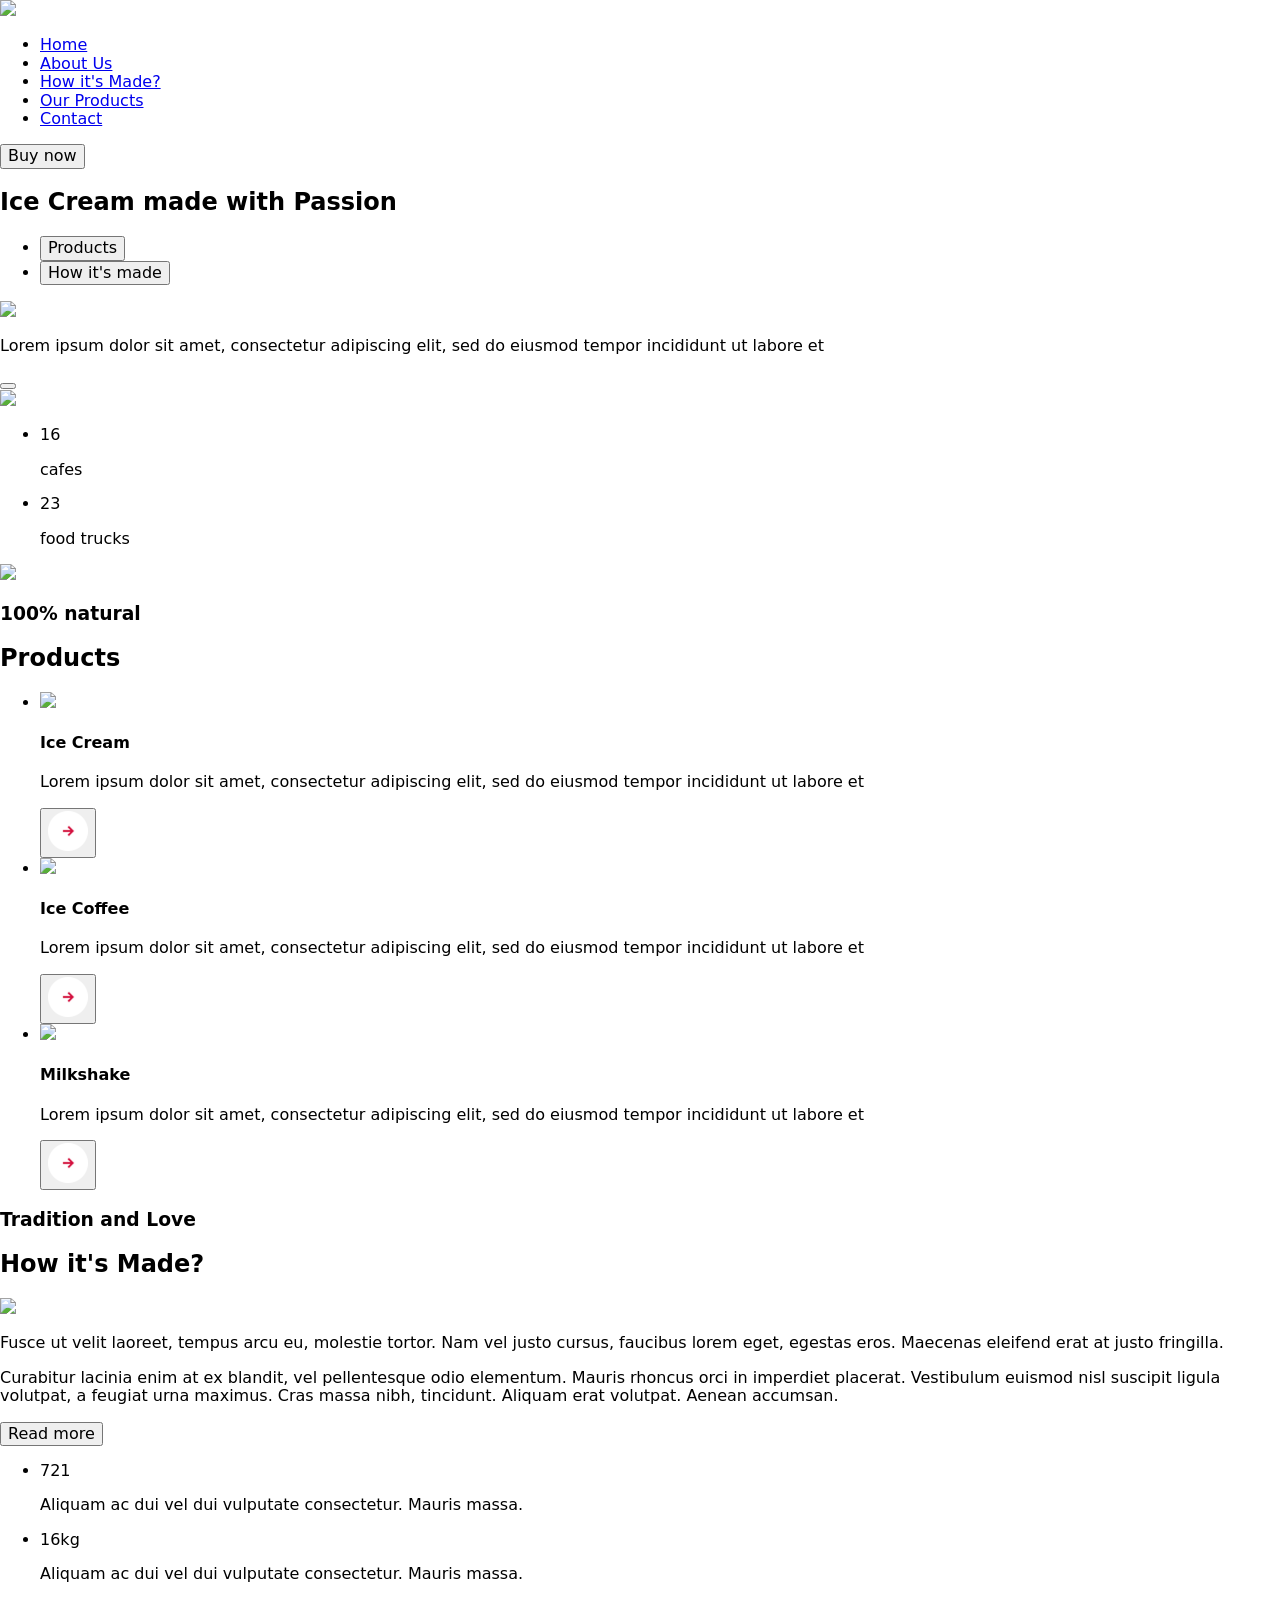
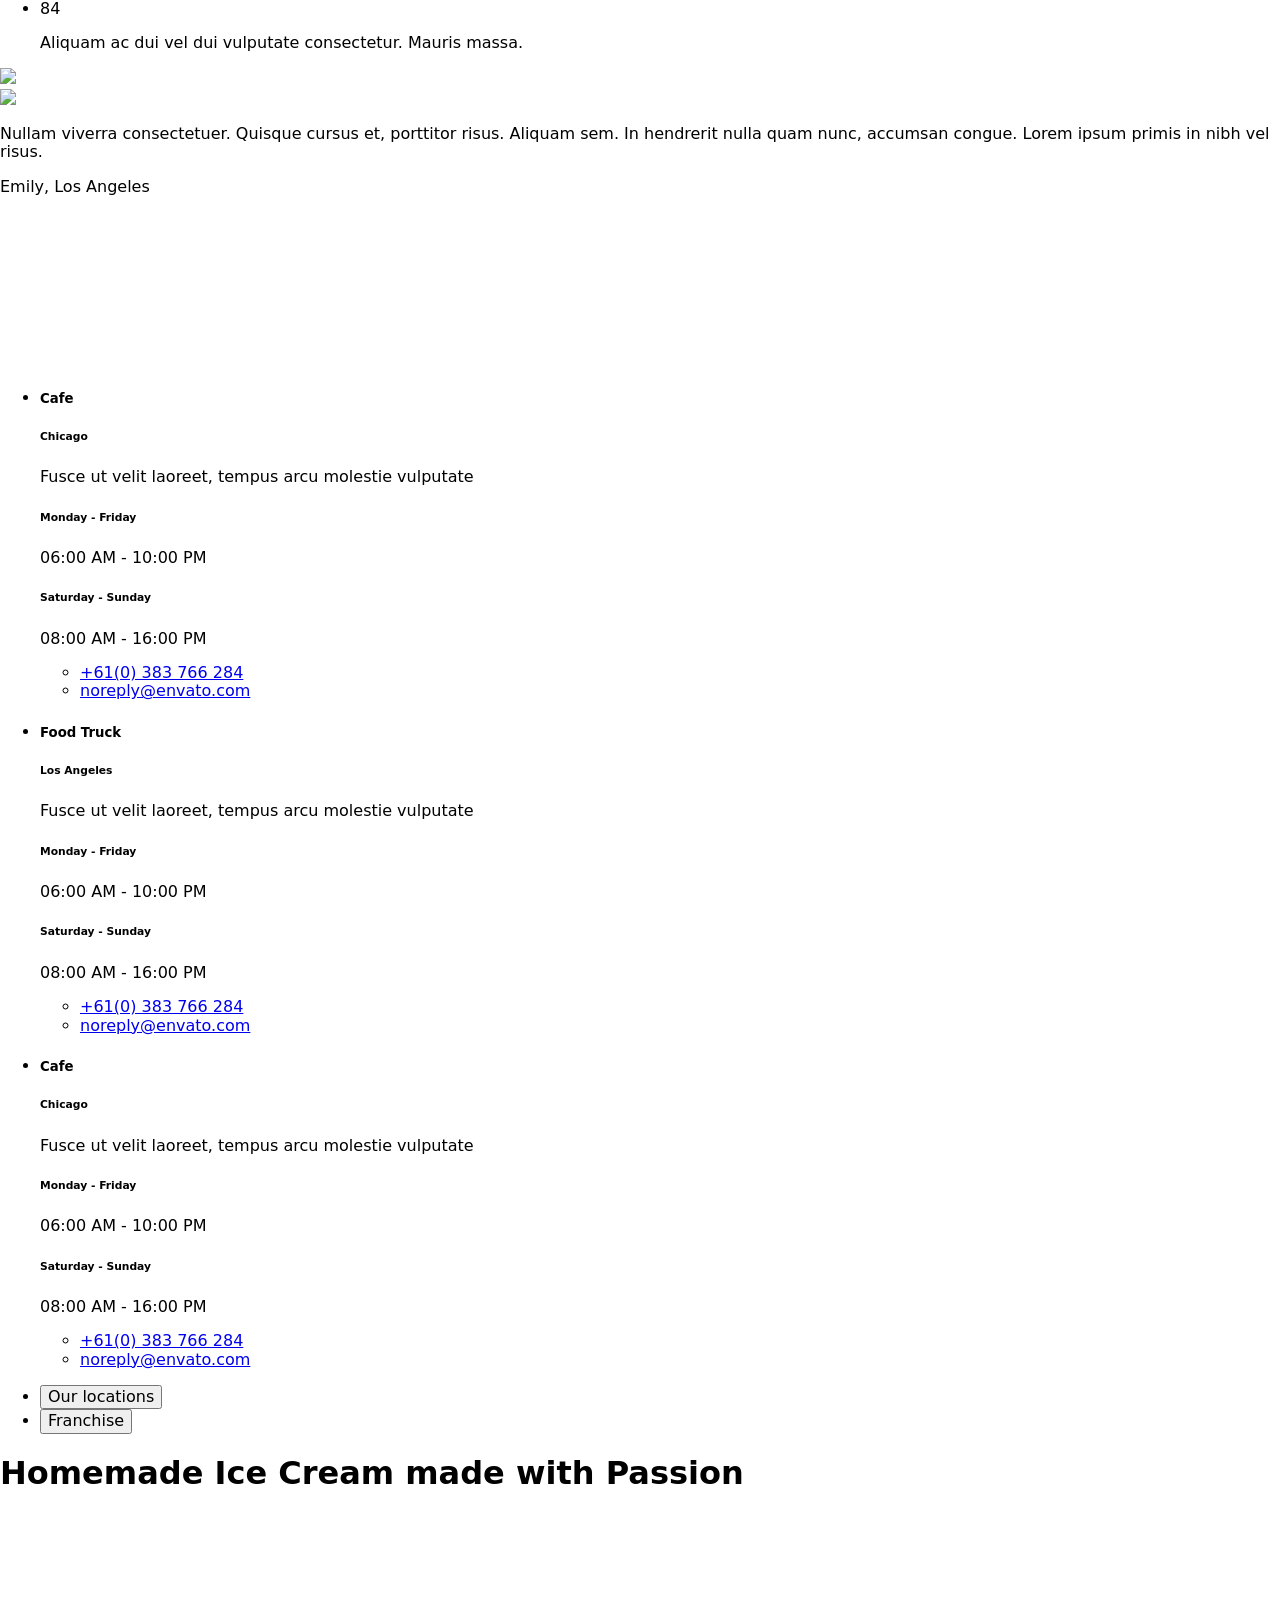
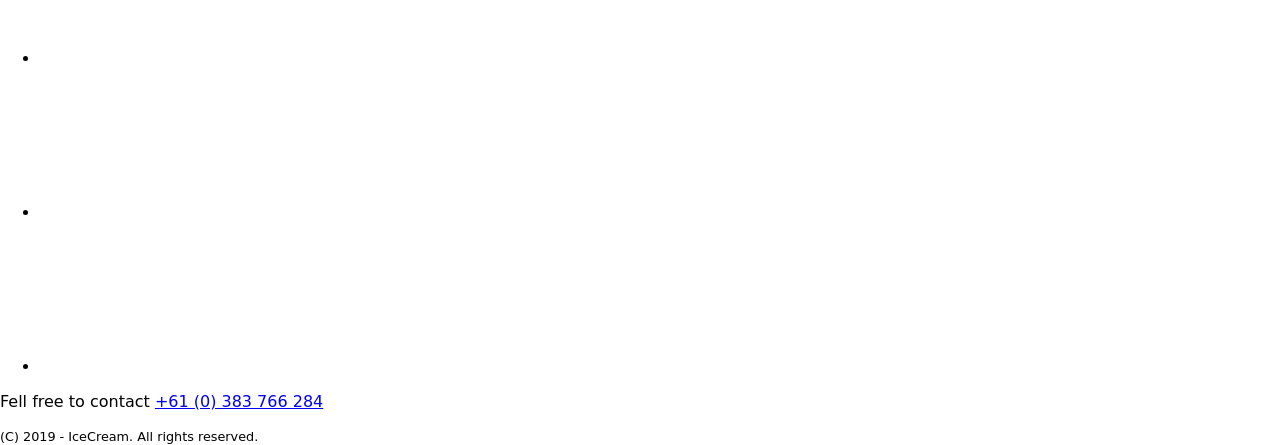
==== index.html @ 862ddd0c "Updates" ====
<!doctype html>
<html lang="en">
  <head>
    <meta charset="UTF-8" />
    <link rel="icon" type="image/svg+xml" href="/Vite_vanilla-app-template/favicon.svg" />
    <meta name="viewport" content="width=device-width, initial-scale=1.0" />
    <title>Vanilla App Template</title>
    <link rel="preconnect" href="https://fonts.googleapis.com" />
    <link rel="preconnect" href="https://fonts.gstatic.com" crossorigin />
    <link
      href="https://fonts.googleapis.com/css2?family=DM+Sans:ital,opsz,wght@0,9..40,100..1000;1,9..40,100..1000&family=Titan+One&display=swap"
      rel="stylesheet"
    />
    <link
      rel="stylesheet"
      href="https://cdnjs.cloudflare.com/ajax/libs/modern-normalize/3.0.1/modern-normalize.min.css"
      integrity="sha512-q6WgHqiHlKyOqslT/lgBgodhd03Wp4BEqKeW6nNtlOY4quzyG3VoQKFrieaCeSnuVseNKRGpGeDU3qPmabCANg=="
      crossorigin="anonymous"
      referrerpolicy="no-referrer"
    />
    
    <script type="module" crossorigin src="/Vite_vanilla-app-template/assets/index-b5896721.js"></script>
    <link rel="stylesheet" href="/Vite_vanilla-app-template/assets/index-38fbb047.css">
  </head>
  <body>
    <!-- Loads the specified .html file -->
    <!--  -->
        <header class="header">
      <div class="container header_position">
        <a href="#" class="logo">
          <img src="/Vite_vanilla-app-template/assets/logo_ice-528dc882.svg" />
        </a>
        <nav class="navigation">
          <ul class="navigation_list">
            <li class="navigation_item">
              <a href="#" class="navigation_link">Home</a>
            </li>
            <li class="navigation_item">
              <a href="#" class="navigation_link">About Us</a>
            </li>
            <li class="navigation_item">
              <a href="#" class="navigation_link">How it's Made?</a>
            </li>
            <li class="navigation_item">
              <a href="#" class="navigation_link">Our Products</a>
            </li>
            <li class="navigation_item">
              <a href="#" class="navigation_link">Contact</a>
            </li>
          </ul>
        </nav>
        <button type="button" class ="header_button">Buy now</button>
      </div>
    </header>

    <section class="hero">
  <div class="container">
    <div class="hero_main">
      <h1 class="hero_main_title">Ice Cream made with <span>Passion</span></h1>
      <ul class="hero_main_list">
        <li class="hero_main_list_item">
          <button type="button" class="hero_main_list_item_button">
            Products
          </button>
        </li>
        <li class="hero_main_list_item">
          <button type="button" class="hero_main_list_item_button">
            How it's made
          </button>
        </li>
      </ul>
    </div>
    <div class="hero_bioeco">
      <picture class="hero_bioeco_image">
        <source
          srcset="/Vite_vanilla-app-template/assets/milkdesktop@2x-74ea604a.png 2x, /Vite_vanilla-app-template/assets/milkdesktop@1x-b5089394.png 1x"
          media="(min-width: 1280px)"
        />
        <source
          srcset="/Vite_vanilla-app-template/assets/milktablet@2x-42187162.png 2x, /Vite_vanilla-app-template/assets/milktablet@1x-016ef24f.png 1x"
          media="(min-width: 772px)"
        />
        <img src="/Vite_vanilla-app-template/assets/milkdesktop@1x-b5089394.png" />
      </picture>
      <p class="hero_bioeco_text">
        Lorem ipsum dolor sit amet, consectetur adipiscing elit, sed do eiusmod
        tempor incididunt ut labore et
      </p>
      <button class="hero_bioeco_button"></button>
    </div>
    <div class="hero_icecream">
      <picture class="hero_icecream_image">
        <source
          srcset="/Vite_vanilla-app-template/assets/icecreamdesktop@2x-1bf06f19.png 2x, /Vite_vanilla-app-template/assets/icecreamdesktop@1x-52d1545a.png 1x"
          media="(min-width: 1280px)"
        />
        <source
          srcset="/Vite_vanilla-app-template/assets/icecreamtablet@2x-094c2c92.png 2x, /Vite_vanilla-app-template/assets/icecreamtablet@1x-6a5c0a03.png 1x"
          media="(min-width: 772px)"
        />
        <source
          srcset="/Vite_vanilla-app-template/assets/icecreammobile@2x-6172f8ff.png 2x, /Vite_vanilla-app-template/assets/icecreammobile@1x-fd53e180.png 1x"
          media="(min-width: 320px)"
        />
        <img src="/Vite_vanilla-app-template/assets/icecreamdesktop@1x-52d1545a.png" />
      </picture>
    </div>
    <div class="hero_number">
      <ul class="hero_number_list">
        <li class="hero_number_list_item">
          <span class="hero_number_list_item_number">16</span>
          <p class="hero_number_list_item_text">cafes</p>
        </li>
        <li class="hero_number_list_item">
          <span class="hero_number_list_item_number">23</span>
          <p class="hero_number_list_item_text">food trucks</p>
        </li>
      </ul>
      <picture class="hero_number_taste_image">
        <source
          srcset="/Vite_vanilla-app-template/assets/tastedesktop@2x-9b12046a.png 2x, /Vite_vanilla-app-template/assets/tastedesktop@1x-50a592c0.png 1x"
          media="(min-width: 1280px)"
        />
        <source
          srcset="
            ./images/bioecotablet@2x.png 2x,
            ./images/bioecotablet@1x.png 1x
          "
          media="(min-width: 772px)"
        />
        <img src="/Vite_vanilla-app-template/assets/tastedesktop@1x-50a592c0.png" />
      </picture>
    </div>
  </div>
</section>

    <section class="products">
  <div class="container">
    <h3 class="products_title">100% natural</h3>
    <h2 class="products_big_title">Products</h2>
    <ul class="products_list">
      <li class="products_list_item">
        <picture class="product_list_item_image">
        <source
          srcset="/Vite_vanilla-app-template/assets/icecreamproductdesktop@2x-3eaafa9e.png 2x, /Vite_vanilla-app-template/assets/icecreamproductdesktop@1x-acb1cacd.png 1x"
          media="(min-width: 1280px)"
        />
        <source
          srcset="/Vite_vanilla-app-template/assets/icecreamproducttablet@2x-8913bc96.png 2x, /Vite_vanilla-app-template/assets/icecreamproducttablet@1x-e71e016a.png 1x"
          media="(min-width: 772px)"
        />
        <source
          srcset="/Vite_vanilla-app-template/assets/icecreamproductmobile@2x-25938127.png 2x, /Vite_vanilla-app-template/assets/icecreamproductmobile@1x-db527c58.png 1x"
          media="(min-width: 320px)"
        />
        <img src="/Vite_vanilla-app-template/assets/icecreamproductdesktop@1x-acb1cacd.png" />
      </picture>
        <h4 class="products_list_item_title">Ice Cream</h4>
        <p class="products_list_item_text">
          Lorem ipsum dolor sit amet, consectetur adipiscing elit, sed do
          eiusmod tempor incididunt ut labore et
        </p>
        <button type="button" class="products_list_item_button">
          <picture class="product_list_item_image">
        <source
          srcset="[data-uri] 2x, [data-uri] 1x"
          media="(min-width: 1280px)"
        />
        <source
          srcset="
            ./images/arrowbuttontablet@2x.png 2x,
            ./images/arrowbuttontablet@1x.png 1x
          "
          media="(min-width: 772px)"
        />
        <source
          srcset="[data-uri] 2x, [data-uri] 1x"
          media="(min-width: 320px)"
        />
        <img src="[data-uri]" />
      </picture>
        </button>
      </li>
      <li class="products_list_item">
        <picture class="product_list_item_image">
        <source
          srcset="/Vite_vanilla-app-template/assets/icecoffeeproductdesktop@2x-5c9b0a98.png 2x, /Vite_vanilla-app-template/assets/icecoffeeproductdesktop@1x-1fe4ad12.png 1x"
          media="(min-width: 1280px)"
        />
        <source
          srcset="/Vite_vanilla-app-template/assets/icecoffeeproducttablet@2x-12b9d85c.png 2x, /Vite_vanilla-app-template/assets/icecoffeeproducttablet@1x-ecb97f26.png 1x"
          media="(min-width: 772px)"
        />
        <source
          srcset="
            ./images/icecoffeeproductmobile@2x.png 2x,
            ./images/icecoffeeproductmobile@1x.png 1x
          "
          media="(min-width: 320px)"
        />
        <img src="/Vite_vanilla-app-template/assets/icecoffeeproductdesktop@1x-1fe4ad12.png" />
      </picture>
        <h4 class="products_list_item_title">Ice Coffee</h4>
        <p class="products_list_item_text">
          Lorem ipsum dolor sit amet, consectetur adipiscing elit, sed do
          eiusmod tempor incididunt ut labore et
        </p>
        <button type="button" class="products_list_item_button">
          <picture class="product_list_item_image">
        <source
          srcset="[data-uri] 2x, [data-uri] 1x"
          media="(min-width: 1280px)"
        />
        <source
          srcset="
            ./images/arrowbuttontablet@2x.png 2x,
            ./images/arrowbuttontablet@1x.png 1x
          "
          media="(min-width: 772px)"
        />
        <source
          srcset="[data-uri] 2x, [data-uri] 1x"
          media="(min-width: 320px)"
        />
        <img src="[data-uri]" />
      </picture>
        </button>
      </li>
      <li class="products_list_item">
        <picture class="product_list_item_image">
        <source
          srcset="/Vite_vanilla-app-template/assets/milkshakeproductdesktop@2x-5a74be6a.png 2x, /Vite_vanilla-app-template/assets/milkshakeproductdesktop@1x-91799c31.png 1x"
          media="(min-width: 1280px)"
        />
        <source
          srcset="/Vite_vanilla-app-template/assets/milkshakeproducttablet@2x-cb22f9c7.png 2x, /Vite_vanilla-app-template/assets/milkshakeproducttablet@1x-e3f477b8.png 1x"
          media="(min-width: 772px)"
        />
        <source
          srcset="/Vite_vanilla-app-template/assets/milkshakeproductmobile@2x-7eaef9c6.png 2x, /Vite_vanilla-app-template/assets/milkshakeproductmobile@1x-8e7462d0.png 1x"
          media="(min-width: 320px)"
        />
        <img src="/Vite_vanilla-app-template/assets/milkshakeproductdesktop@1x-91799c31.png" />
      </picture>
        <h4 class="products_list_item_title">Milkshake</h4>
        <p class="products_list_item_text">
          Lorem ipsum dolor sit amet, consectetur adipiscing elit, sed do
          eiusmod tempor incididunt ut labore et
        </p>
        <button type="button" class="products_list_item_button">
          <picture class="product_list_item_image">
        <source
          srcset="[data-uri] 2x, [data-uri] 1x"
          media="(min-width: 1280px)"
        />
        <source
          srcset="
            ./images/arrowbuttontablet@2x.png 2x,
            ./images/arrowbuttontablet@1x.png 1x
          "
          media="(min-width: 772px)"
        />
        <source
          srcset="[data-uri] 2x, [data-uri] 1x"
          media="(min-width: 320px)"
        />
        <img src="[data-uri]" />
      </picture>
        </button>
      </li>
    </ul>
  </div>
</section>

    <section class="tradition">
  <div class="container">
    <h3 class="tradition_title">Tradition and Love</h3>
    <h2 class="tradition_big_title">How it's Made?</h2>
    <div class="tradition_card">
      <picture class="tradition_card_image">
        <source
          srcset="/Vite_vanilla-app-template/assets/milkbiodesktop@2x-27d6422f.png 2x, /Vite_vanilla-app-template/assets/milkbiodesktop@1x-5e39d986.png 1x"
          media="(min-width: 1280px)"
        />
        <source
          srcset="/Vite_vanilla-app-template/assets/milkbiotablet@2x-db310b71.png 2x, /Vite_vanilla-app-template/assets/milkbiotablet@1x-2f2d7024.png 1x"
          media="(min-width: 772px)"
        />
        <source
          srcset="/Vite_vanilla-app-template/assets/milkbiomobile@2x-00b6f3e4.png 2x, /Vite_vanilla-app-template/assets/milkbiomobile@1x-5ae45a2d.png 1x"
          media="(min-width: 320px)"
        />
        <img src="/Vite_vanilla-app-template/assets/milkbiomobile@1x-5ae45a2d.png" />
      </picture>
      <p class="tradition_card_text">
        Fusce ut velit laoreet, tempus arcu eu, molestie tortor. Nam vel justo
        cursus, faucibus lorem eget, egestas eros. Maecenas eleifend erat at
        justo fringilla.
      </p>
      <p class="tradition_card_text2">
        Curabitur lacinia enim at ex blandit, vel pellentesque odio elementum.
        Mauris rhoncus orci in imperdiet placerat. Vestibulum euismod nisl
        suscipit ligula volutpat, a feugiat urna maximus. Cras massa nibh,
        tincidunt. Aliquam erat volutpat. Aenean accumsan.
      </p>
      <button type="button" class="tradition_card_button">Read more</button>
      <ul class="tradition_list">
        <li class="tradition_list_item">
          <span class="tradition_list_item_number">721</span>
          <p class="tradition_list_item_text">
            Aliquam ac dui vel dui vulputate consectetur. Mauris massa.
          </p>
        </li>
        <li class="tradition_list_item">
          <span class="tradition_list_item_number">16kg</span>
          <p class="tradition_list_item_text">
            Aliquam ac dui vel dui vulputate consectetur. Mauris massa.
          </p>
        </li>
        <li class="tradition_list_item">
          <span class="tradition_list_item_number">84</span>
          <p class="tradition_list_item_text">
            Aliquam ac dui vel dui vulputate consectetur. Mauris massa.
          </p>
        </li>
      </ul>
      <picture class="tradition_image">
        <source
          srcset="
            ./images/iceproductsdesktop@2x.png 2x,
            ./images/iceproductsdesktop@1x.png 1x
          "
          media="(min-width: 1280px)"
        />
        <source
          srcset="
            ./images/iceproductstablet@2x.png 2x,
            ./images/iceproductstablet@1x.png 1x
          "
          media="(min-width: 772px)"
        />
        <source
          srcset="
            ./images/iceproductsmobile@2x.png 2x,
            ./images/iceproductsmobile@1x.png 1x
          "
          media="(min-width: 320px)"
        />
        <img src="./images/iceproductsmobile@1x.png" />
      </picture>
    </div>
  </div>
</section>

    <section class="comment">
  <div class="container">
    <div>
      <picture class="comment_card_image">
        <source
          srcset="/Vite_vanilla-app-template/assets/personmobile@2x-396d65d7.png 2x, /Vite_vanilla-app-template/assets/personmobile@1x-6e3be827.png 1x"
          media="(min-width: 1280px)"
        />
        <source
          srcset="/Vite_vanilla-app-template/assets/personmobile@2x-396d65d7.png 2x, /Vite_vanilla-app-template/assets/personmobile@1x-6e3be827.png 1x"
          media="(min-width: 772px)"
        />
        <source
          srcset="/Vite_vanilla-app-template/assets/personmobile@2x-396d65d7.png 2x, /Vite_vanilla-app-template/assets/personmobile@1x-6e3be827.png 1x"
          media="(min-width: 320px)"
        />
        <img src="/Vite_vanilla-app-template/assets/personmobile@1x-6e3be827.png" />
      </picture>
      <p class="comment_card_text">
        Nullam viverra consectetuer. Quisque cursus et, porttitor risus. Aliquam
        sem. In hendrerit nulla quam nunc, accumsan congue. Lorem ipsum primis
        in nibh vel risus.
      </p>
      <p class="comment_card_point">Emily, Los Angeles</p>
      <svg class="comment_icon">
        <use href =""></use>
      </svg>
    </div>
    <ul class="comment_list">
      <li class="comment_list_item">
        <h5 class="comment_list_item_title">Cafe</h5>
        <h6 class="comment_list_item_point">Chicago</h6>
        <p class="comment_list_item_text">Fusce ut velit laoreet, tempus arcu molestie vulputate</p>
        <h6 class="comment_list_item_days">Monday - Friday</h6>
        <p class="comment_list_item_time">06:00 AM - 10:00 PM</p>
        <h6 class="comment_list_item_days">Saturday - Sunday</h6>
        <p class="comment_list_item_time">08:00 AM - 16:00 PM</p>
        <ul class ="comment_contact_list">
          <li class ="comment_contact_list_item"><a href="tel:+610383766284" class ="comment_contact_list_item_link">+61(0) 383 766 284</a></li>
          <li class ="comment_contact_list_item"><a href="mailto:noreply@envato.com" class ="comment_contact_list_item_link">noreply@envato.com</a></li>
        </ul>
      </li>
      <li class="comment_list_item">
        <h5 class="comment_list_item_title">Food Truck</h5>
        <h6 class="comment_list_item_point">Los Angeles</h6>
        <p class="comment_list_item_text">Fusce ut velit laoreet, tempus arcu molestie vulputate</p>
        <h6 class="comment_list_item_days">Monday - Friday</h6>
        <p class="comment_list_item_time">06:00 AM - 10:00 PM</p>
        <h6 class="comment_list_item_days">Saturday - Sunday</h6>
        <p class="comment_list_item_time">08:00 AM - 16:00 PM</p>
        <ul>
          <li><a href="tel:+610383766284" class ="comment_contact_list_item_link">+61(0) 383 766 284</a></li>
          <li><a href="mailto:noreply@envato.com" class ="comment_contact_list_item_link">noreply@envato.com</a></li>
        </ul>
      </li>
      <li class="comment_list_item">
        <h5 class="comment_list_item_title">Cafe</h5>
        <h6 class="comment_list_item_point">Chicago</h6>
        <p class="comment_list_item_text">Fusce ut velit laoreet, tempus arcu molestie vulputate</p>
        <h6 class="comment_list_item_days">Monday - Friday</h6>
        <p class="comment_list_item_time">06:00 AM - 10:00 PM</p>
        <h6 class="comment_list_item_days">Saturday - Sunday</h6>
        <p class="comment_list_item_time">08:00 AM - 16:00 PM</p>
        <ul class ="comment_contact_list">
          <li class ="comment_contact_list_item"><a href="tel:+610383766284" class ="comment_contact_list_item_link">+61(0) 383 766 284</a></li>
          <li class ="comment_contact_list_item"><a href="mailto:noreply@envato.com" class ="comment_contact_list_item_link">noreply@envato.com</a></li>
        </ul>
      </li>
    </ul>
    <ul class ="comment_button_list">
      <li class ="comment_button_list_item">
    <button type ="button" class ="comment_button_list_item_button">Our locations</button>
    </li>
    <li class ="comment_button_list_item">
    <button type ="button" class ="comment_button_list_item_button">Franchise</button>
    </li>
    </ul>
  </div>
</section>

    <footer class ="footer">
    <div class ="container">
        <h1 class="footer_title">Homemade Ice Cream made <span class ="footer_title_red">with Passion</span></h1>
        <ul class ="footer_list">
            <li class ="footer_list_item">
                <a href ="#" class ="footer_list_item_link">
                    <svg class ="footer_list_item_link_icon">
                        <use href ="#"></use>
                    </svg>
                </a>
            </li>
            <li class ="footer_list_item">
                <a href ="#" class ="footer_list_item_link">
                    <svg class ="footer_list_item_link_icon">
                        <use href ="#"></use>
                    </svg>
                </a>
            </li>
            <li class ="footer_list_item">
                <a href ="#" class ="footer_list_item_link">
                    <svg class ="footer_list_item_link_icon">
                        <use href ="#"></use>
                    </svg>
                </a>
            </li>
        </ul>
        <p class ="footer_contact">Fell free to contact <a href ="tel: +610383766284" class ="footer_contact_link">+61 (0) 383 766 284</a></p>
    <small class ="footer_copyright">(C) 2019 - IceCream. All rights reserved. </small>
    </div>
</footer>
    
  </body>
</html>
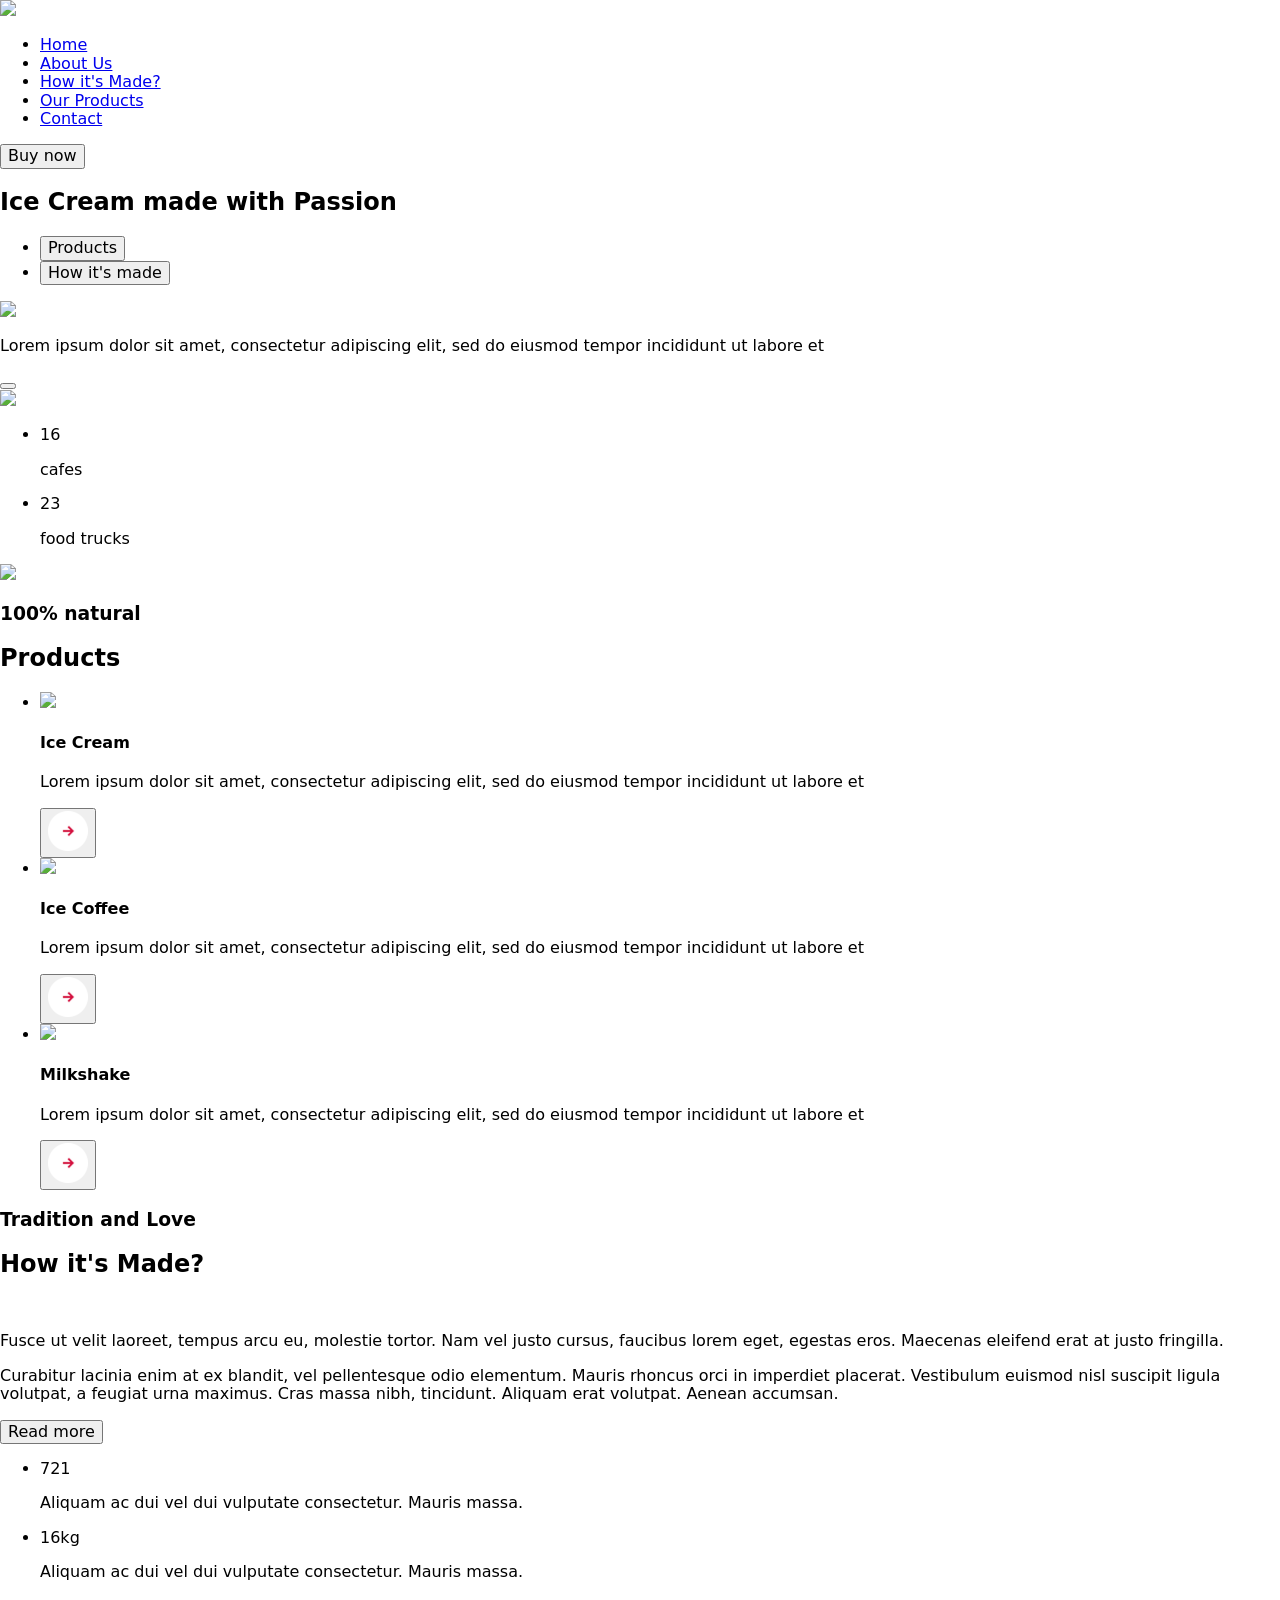
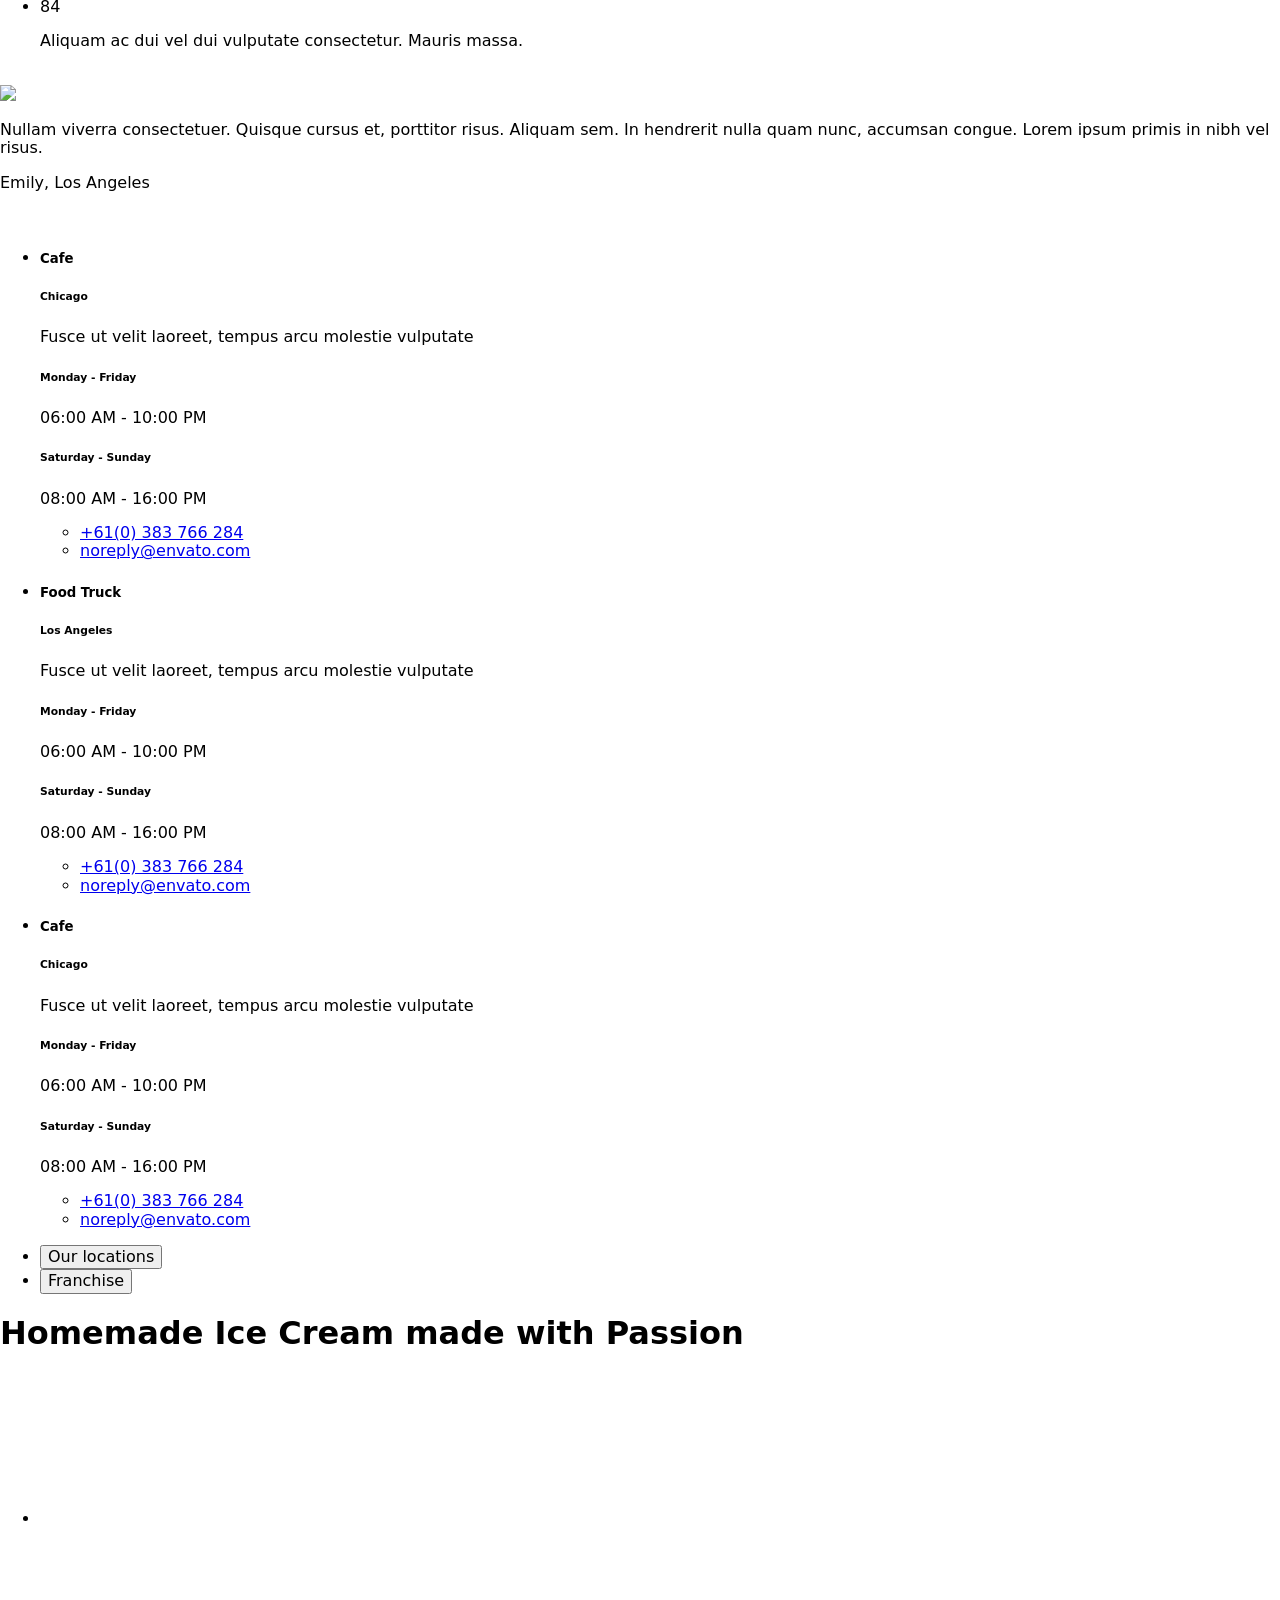
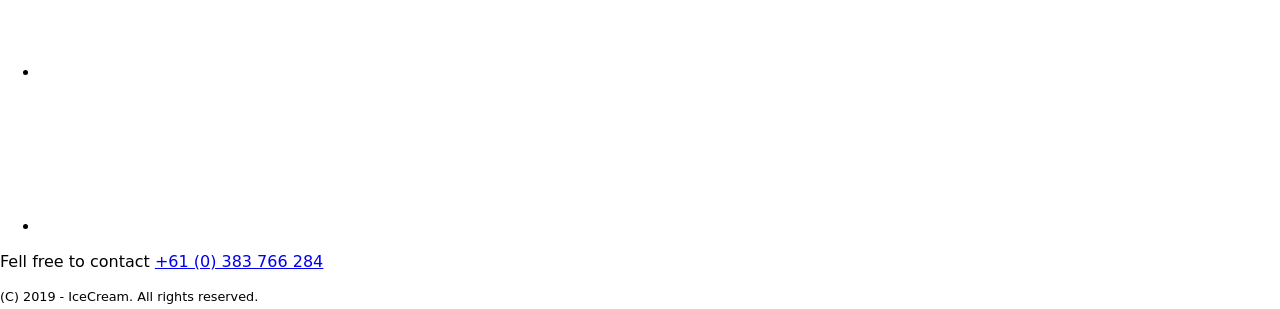
==== commit 809fb92e: "Updates" ====
--- a/index.html
+++ b/index.html
@@ -19,14 +19,15 @@
       referrerpolicy="no-referrer"
     />
     
-    <script type="module" crossorigin src="/Vite_vanilla-app-template/assets/index-b5896721.js"></script>
-    <link rel="stylesheet" href="/Vite_vanilla-app-template/assets/index-38fbb047.css">
+    <script type="module" crossorigin src="/Vite_vanilla-app-template/assets/index-03309af3.js"></script>
+    <link rel="stylesheet" href="/Vite_vanilla-app-template/assets/index-b066fd11.css">
   </head>
   <body>
     <!-- Loads the specified .html file -->
     <!--  -->
         <header class="header">
       <div class="container header_position">
+        <div class ="header_container">
         <a href="#" class="logo">
           <img src="/Vite_vanilla-app-template/assets/logo_ice-528dc882.svg" />
         </a>
@@ -50,12 +51,9 @@
           </ul>
         </nav>
         <button type="button" class ="header_button">Buy now</button>
-      </div>
-    </header>
-
-    <section class="hero">
-  <div class="container">
-    <div class="hero_main">
+        </div>
+        <section class="hero">
+  <div class="hero_main">
       <h1 class="hero_main_title">Ice Cream made with <span>Passion</span></h1>
       <ul class="hero_main_list">
         <li class="hero_main_list_item">
@@ -131,8 +129,10 @@
         <img src="/Vite_vanilla-app-template/assets/tastedesktop@1x-50a592c0.png" />
       </picture>
     </div>
-  </div>
 </section>
+
+      </div>
+    </header>
 
     <section class="products">
   <div class="container">
@@ -376,8 +376,8 @@
         in nibh vel risus.
       </p>
       <p class="comment_card_point">Emily, Los Angeles</p>
-      <svg class="comment_icon">
-        <use href =""></use>
+      <svg class="comment_icon" width ="12.4" height ="12">
+        <use href ="/Vite_vanilla-app-template/assets/symbol-defs-32c2e668.svg#icon-home3"></use>
       </svg>
     </div>
     <ul class="comment_list">
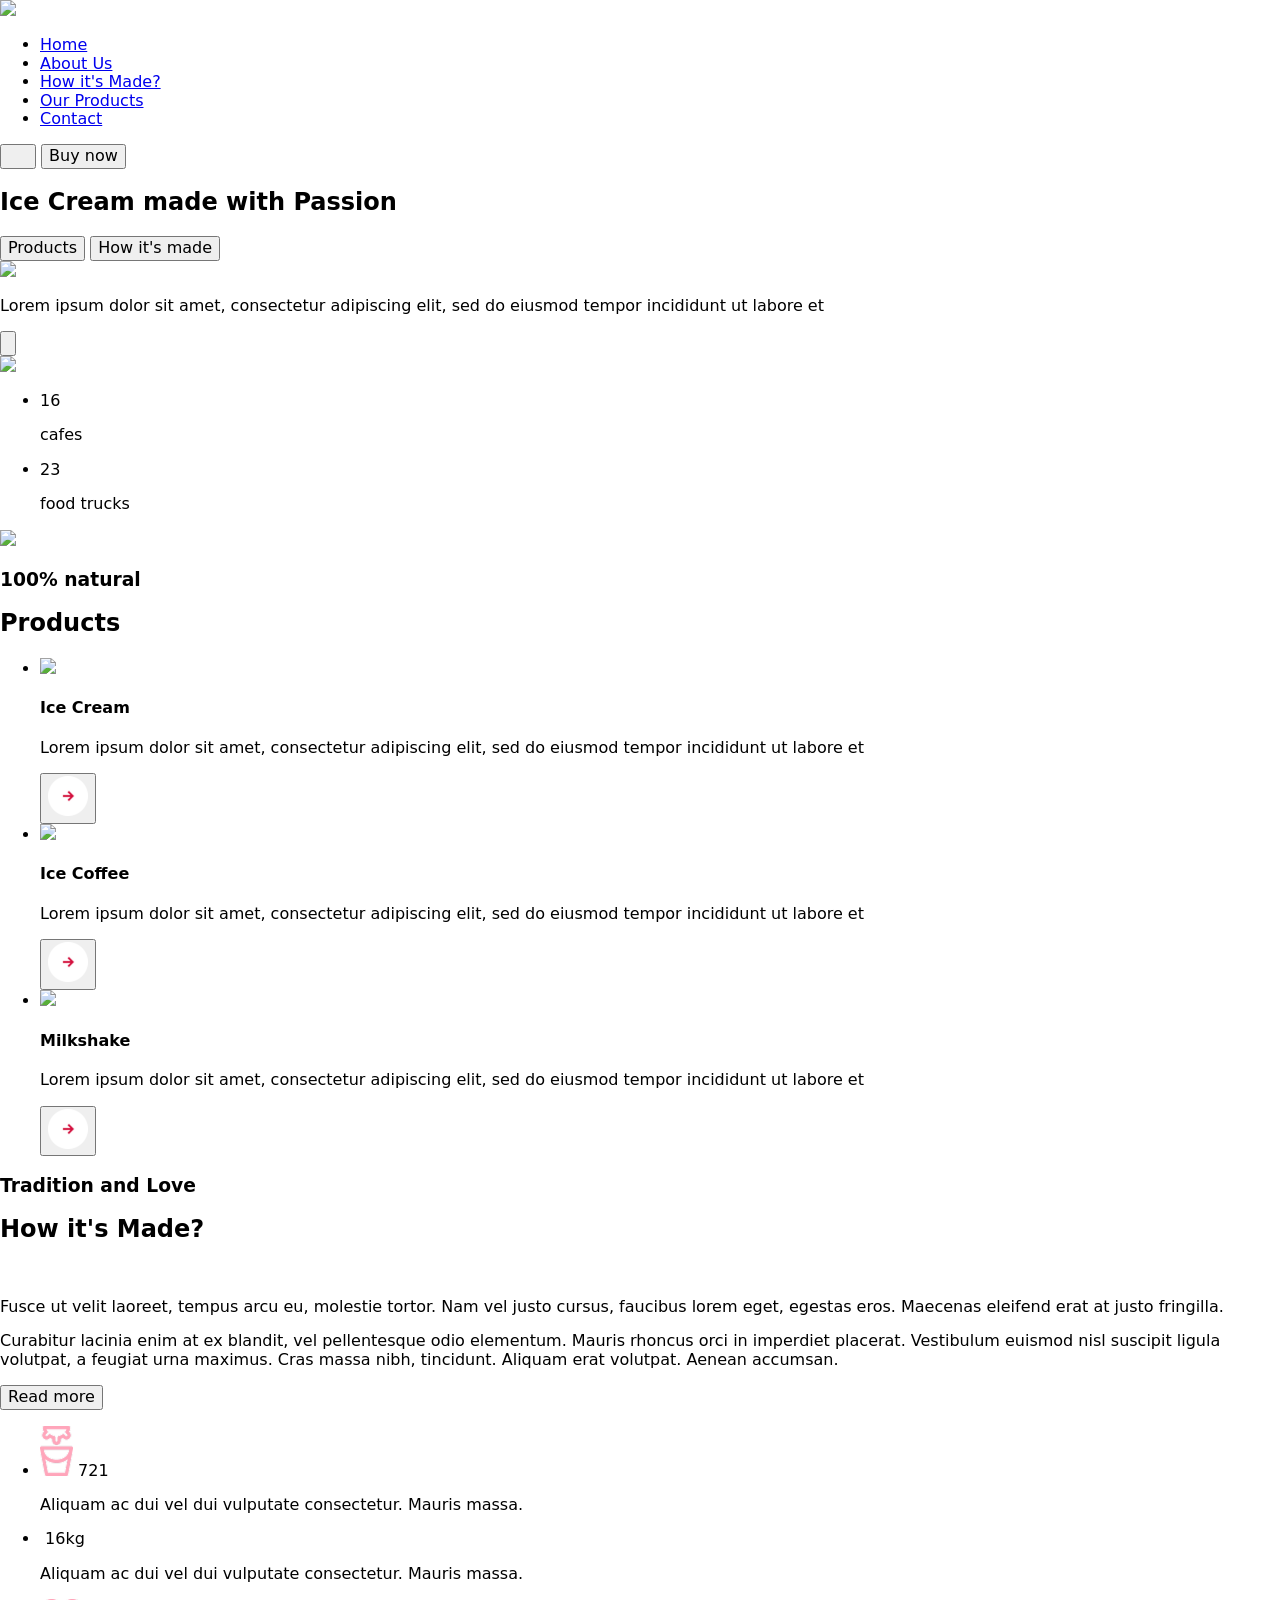
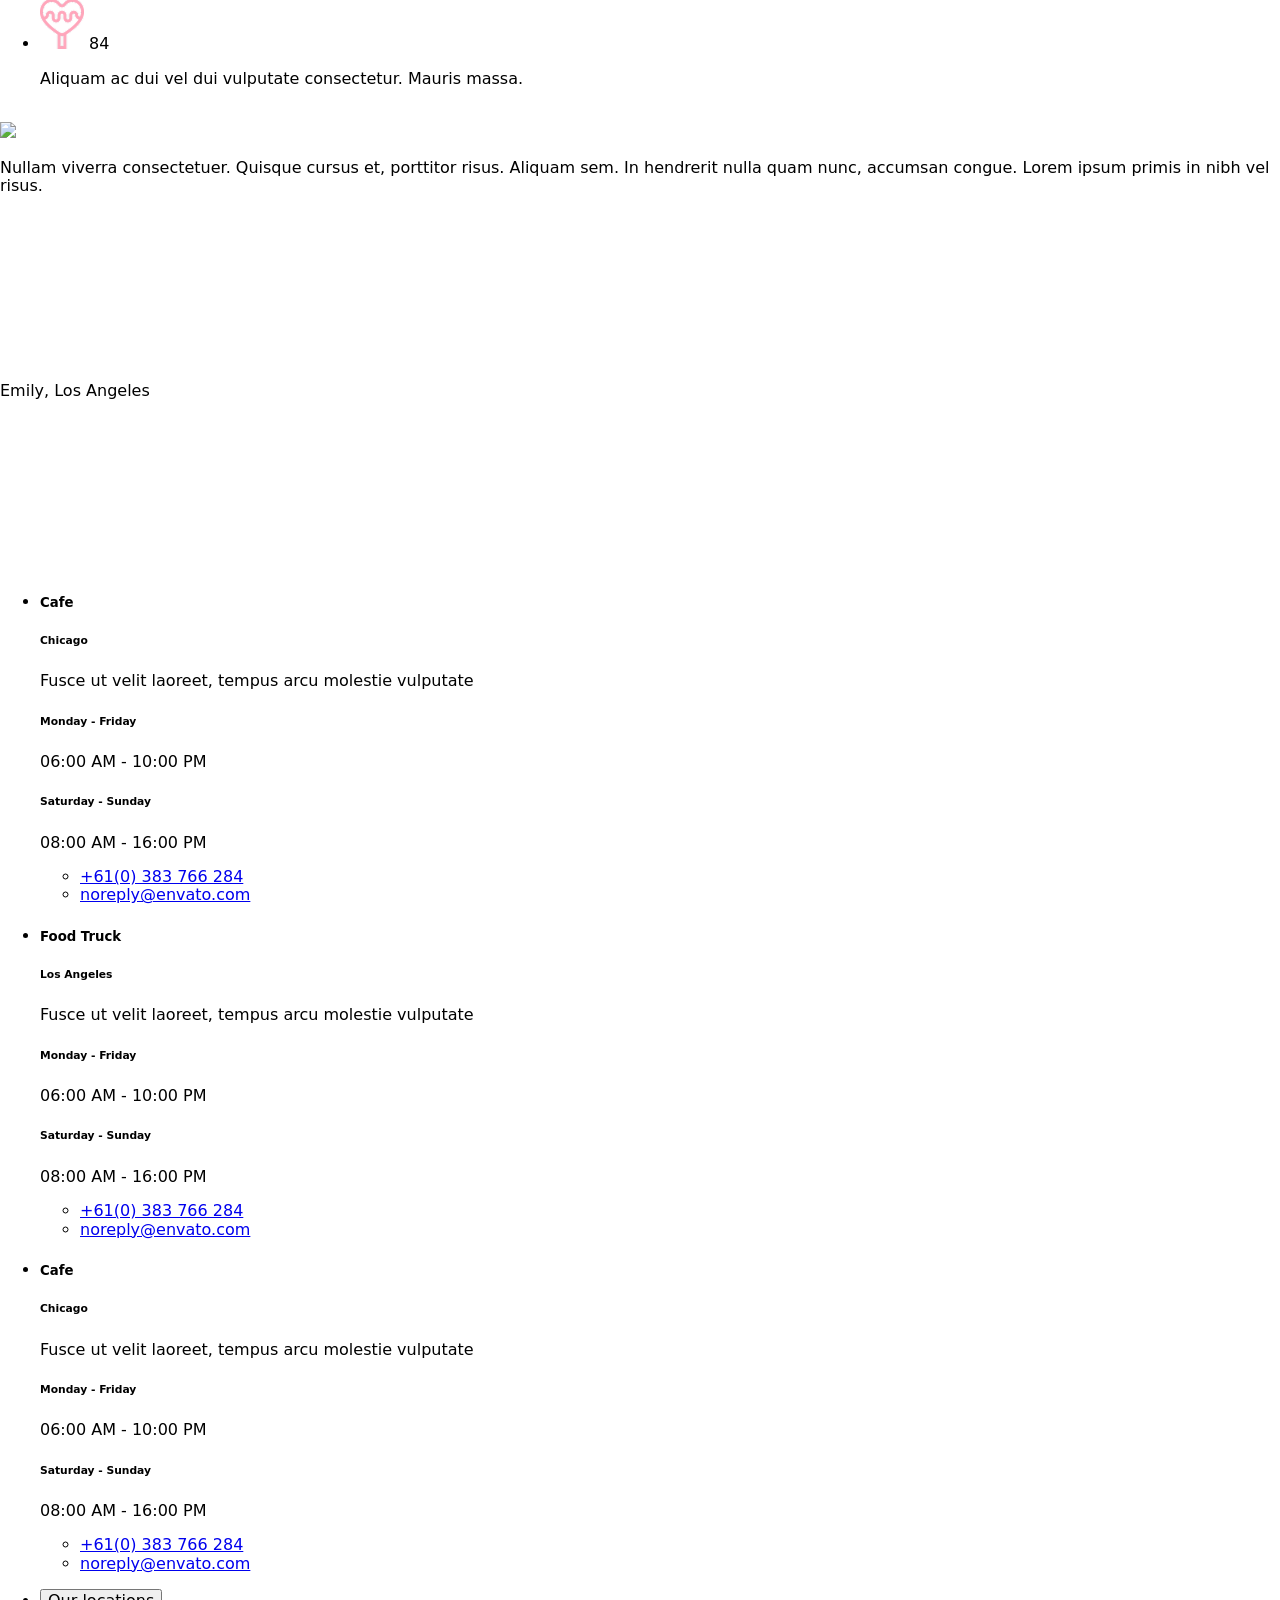
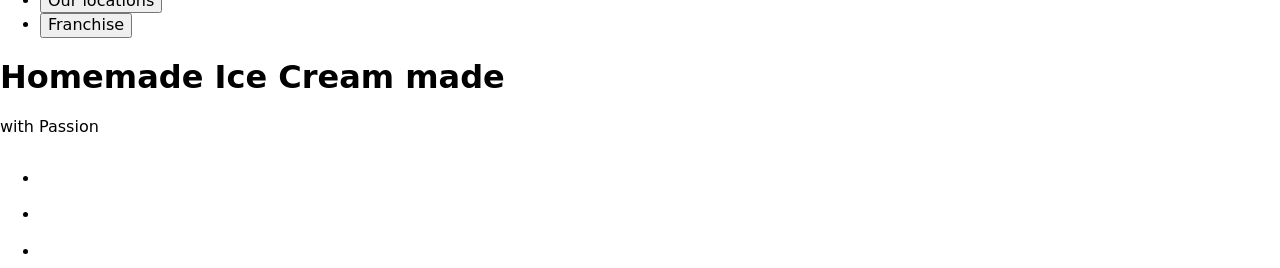
==== commit 7e8c74d5: "Deploying to gh-pages from @ HutsuliakOleks/Ice_Cream@0aa58b6784f205a2c2192b7cc411c12ae284ddb2 🚀" ====
--- a/index.html
+++ b/index.html
@@ -19,15 +19,14 @@
       referrerpolicy="no-referrer"
     />
     
-    <script type="module" crossorigin src="/Vite_vanilla-app-template/assets/index-03309af3.js"></script>
-    <link rel="stylesheet" href="/Vite_vanilla-app-template/assets/index-b066fd11.css">
+    <script type="module" crossorigin src="/Vite_vanilla-app-template/assets/index-c3494bc2.js"></script>
+    <link rel="stylesheet" href="/Vite_vanilla-app-template/assets/index-a612b15b.css">
   </head>
   <body>
     <!-- Loads the specified .html file -->
     <!--  -->
         <header class="header">
       <div class="container header_position">
-        <div class ="header_container">
         <a href="#" class="logo">
           <img src="/Vite_vanilla-app-template/assets/logo_ice-528dc882.svg" />
         </a>
@@ -50,23 +49,25 @@
             </li>
           </ul>
         </nav>
+        <button type="button" class ="burger_menu">
+          <svg width ="20" height ="12">
+            <use href ="/Vite_vanilla-app-template/assets/symbol-defs-144be49f.svg#icon-Burger"></use>
+          </svg>
+        </button>
         <button type="button" class ="header_button">Buy now</button>
-        </div>
-        <section class="hero">
-  <div class="hero_main">
+      </div>
+      <section class="hero">
+  <div class="container">
+    <div class="hero_main">
       <h1 class="hero_main_title">Ice Cream made with <span>Passion</span></h1>
-      <ul class="hero_main_list">
-        <li class="hero_main_list_item">
-          <button type="button" class="hero_main_list_item_button">
+      <div class ="hero_main_buttons">
+          <button type ="button" class="hero_main_buttons_button">
             Products
           </button>
-        </li>
-        <li class="hero_main_list_item">
-          <button type="button" class="hero_main_list_item_button">
+          <button type ="button" class="hero_main_buttons_button">
             How it's made
           </button>
-        </li>
-      </ul>
+          </div>
     </div>
     <div class="hero_bioeco">
       <picture class="hero_bioeco_image">
@@ -80,11 +81,15 @@
         />
         <img src="/Vite_vanilla-app-template/assets/milkdesktop@1x-b5089394.png" />
       </picture>
-      <p class="hero_bioeco_text">
+      <div class ="hero_bioeco_container">
+        <p class="hero_bioeco_text">
         Lorem ipsum dolor sit amet, consectetur adipiscing elit, sed do eiusmod
         tempor incididunt ut labore et
       </p>
-      <button class="hero_bioeco_button"></button>
+      <button class="hero_bioeco_button">
+        <img src ="../arrowbuttontablet@1x.png" alt =""/>
+      </button>
+      </div>
     </div>
     <div class="hero_icecream">
       <picture class="hero_icecream_image">
@@ -129,9 +134,9 @@
         <img src="/Vite_vanilla-app-template/assets/tastedesktop@1x-50a592c0.png" />
       </picture>
     </div>
+  </div>
 </section>
 
-      </div>
     </header>
 
     <section class="products">
@@ -155,13 +160,14 @@
         />
         <img src="/Vite_vanilla-app-template/assets/icecreamproductdesktop@1x-acb1cacd.png" />
       </picture>
+      <div class ="products_list_item_container">
         <h4 class="products_list_item_title">Ice Cream</h4>
         <p class="products_list_item_text">
           Lorem ipsum dolor sit amet, consectetur adipiscing elit, sed do
           eiusmod tempor incididunt ut labore et
         </p>
         <button type="button" class="products_list_item_button">
-          <picture class="product_list_item_image">
+          <picture class="product_list_item_button_image">
         <source
           srcset="[data-uri] 2x, [data-uri] 1x"
           media="(min-width: 1280px)"
@@ -180,33 +186,32 @@
         <img src="[data-uri]" />
       </picture>
         </button>
+        </div>
       </li>
       <li class="products_list_item">
         <picture class="product_list_item_image">
         <source
-          srcset="/Vite_vanilla-app-template/assets/icecoffeeproductdesktop@2x-5c9b0a98.png 2x, /Vite_vanilla-app-template/assets/icecoffeeproductdesktop@1x-1fe4ad12.png 1x"
-          media="(min-width: 1280px)"
-        />
-        <source
-          srcset="/Vite_vanilla-app-template/assets/icecoffeeproducttablet@2x-12b9d85c.png 2x, /Vite_vanilla-app-template/assets/icecoffeeproducttablet@1x-ecb97f26.png 1x"
-          media="(min-width: 772px)"
-        />
-        <source
-          srcset="
-            ./images/icecoffeeproductmobile@2x.png 2x,
-            ./images/icecoffeeproductmobile@1x.png 1x
-          "
-          media="(min-width: 320px)"
-        />
-        <img src="/Vite_vanilla-app-template/assets/icecoffeeproductdesktop@1x-1fe4ad12.png" />
-      </picture>
+          srcset="/Vite_vanilla-app-template/assets/icecoffeeproductdesktop@2x-070dc1cf.png 2x, /Vite_vanilla-app-template/assets/icecoffeeproductdesktop@1x-00618f08.png 1x"
+          media="(min-width: 1280px)"
+        />
+        <source
+          srcset="/Vite_vanilla-app-template/assets/icecoffeeproducttablet@2x-2bc91a10.png 2x, /Vite_vanilla-app-template/assets/icecoffeeproducttablet@1x-c4ea813d.png 1x"
+          media="(min-width: 772px)"
+        />
+        <source
+          srcset="/Vite_vanilla-app-template/assets/icecoffeeproductmobile@2x-834be9bb.png 2x, /Vite_vanilla-app-template/assets/icecoffeeproductmobile@1x-9b127dfb.png 1x"
+          media="(min-width: 320px)"
+        />
+        <img src="/Vite_vanilla-app-template/assets/icecoffeeproductdesktop@1x-00618f08.png" />
+      </picture>
+      <div class ="products_list_item_container">
         <h4 class="products_list_item_title">Ice Coffee</h4>
         <p class="products_list_item_text">
           Lorem ipsum dolor sit amet, consectetur adipiscing elit, sed do
           eiusmod tempor incididunt ut labore et
         </p>
         <button type="button" class="products_list_item_button">
-          <picture class="product_list_item_image">
+          <picture class="product_list_item_button_image">
         <source
           srcset="[data-uri] 2x, [data-uri] 1x"
           media="(min-width: 1280px)"
@@ -225,6 +230,7 @@
         <img src="[data-uri]" />
       </picture>
         </button>
+        </div>
       </li>
       <li class="products_list_item">
         <picture class="product_list_item_image">
@@ -242,13 +248,14 @@
         />
         <img src="/Vite_vanilla-app-template/assets/milkshakeproductdesktop@1x-91799c31.png" />
       </picture>
+      <div class ="products_list_item_container">
         <h4 class="products_list_item_title">Milkshake</h4>
         <p class="products_list_item_text">
           Lorem ipsum dolor sit amet, consectetur adipiscing elit, sed do
           eiusmod tempor incididunt ut labore et
         </p>
         <button type="button" class="products_list_item_button">
-          <picture class="product_list_item_image">
+          <picture class="product_list_item_button_image">
         <source
           srcset="[data-uri] 2x, [data-uri] 1x"
           media="(min-width: 1280px)"
@@ -267,6 +274,7 @@
         <img src="[data-uri]" />
       </picture>
         </button>
+        </div>
       </li>
     </ul>
   </div>
@@ -306,18 +314,72 @@
       <button type="button" class="tradition_card_button">Read more</button>
       <ul class="tradition_list">
         <li class="tradition_list_item">
+          <picture class ="tradition_list_item_image">
+            <source
+          srcset="
+            ./images/cupdesktop@2x.png 2x,
+            ./images/cupdesktop@1x.png 1x
+          "
+          media="(min-width: 1280px)"
+        />
+        <source
+          srcset="/Vite_vanilla-app-template/assets/cupmobile@2x-ea925cdd.png 2x, [data-uri] 1x"
+          media="(min-width: 772px)"
+        />
+        <source
+          srcset="/Vite_vanilla-app-template/assets/cupmobile@2x-ea925cdd.png 2x, [data-uri] 1x"
+          media="(min-width: 320px)"
+        />
+        <img src="[data-uri]" />
+          </picture>
           <span class="tradition_list_item_number">721</span>
           <p class="tradition_list_item_text">
             Aliquam ac dui vel dui vulputate consectetur. Mauris massa.
           </p>
         </li>
         <li class="tradition_list_item">
+          <picture class ="tradition_list_item_image">
+            <source
+          srcset="
+            ./images/bucketdesktop@2x.png 2x,
+            ./images/bucketdesktop@1x.png 1x
+          "
+          media="(min-width: 1280px)"
+        />
+        <source
+          srcset="/Vite_vanilla-app-template/assets/bucketmobile@2x-7e77a767.png 2x, /Vite_vanilla-app-template/assets/bucketmobile@1x-574352ea.png 1x"
+          media="(min-width: 772px)"
+        />
+        <source
+          srcset="/Vite_vanilla-app-template/assets/bucketmobile@2x-7e77a767.png 2x, /Vite_vanilla-app-template/assets/bucketmobile@1x-574352ea.png 1x"
+          media="(min-width: 320px)"
+        />
+        <img src="/Vite_vanilla-app-template/assets/bucketmobile@1x-574352ea.png" />
+          </picture>
           <span class="tradition_list_item_number">16kg</span>
           <p class="tradition_list_item_text">
             Aliquam ac dui vel dui vulputate consectetur. Mauris massa.
           </p>
         </li>
         <li class="tradition_list_item">
+          <picture class ="tradition_list_item_image">
+            <source
+          srcset="
+            ./images/candydesktop@2x.png 2x,
+            ./images/candydesktop@1x.png 1x
+          "
+          media="(min-width: 1280px)"
+        />
+        <source
+          srcset="/Vite_vanilla-app-template/assets/candymobile@2x-9b5dbe11.png 2x, [data-uri] 1x"
+          media="(min-width: 772px)"
+        />
+        <source
+          srcset="/Vite_vanilla-app-template/assets/candymobile@2x-9b5dbe11.png 2x, [data-uri] 1x"
+          media="(min-width: 320px)"
+        />
+        <img src="[data-uri]" />
+          </picture>
           <span class="tradition_list_item_number">84</span>
           <p class="tradition_list_item_text">
             Aliquam ac dui vel dui vulputate consectetur. Mauris massa.
@@ -325,28 +387,13 @@
         </li>
       </ul>
       <picture class="tradition_image">
-        <source
-          srcset="
-            ./images/iceproductsdesktop@2x.png 2x,
-            ./images/iceproductsdesktop@1x.png 1x
-          "
-          media="(min-width: 1280px)"
-        />
-        <source
-          srcset="
-            ./images/iceproductstablet@2x.png 2x,
-            ./images/iceproductstablet@1x.png 1x
-          "
-          media="(min-width: 772px)"
-        />
-        <source
-          srcset="
-            ./images/iceproductsmobile@2x.png 2x,
-            ./images/iceproductsmobile@1x.png 1x
-          "
-          media="(min-width: 320px)"
-        />
-        <img src="./images/iceproductsmobile@1x.png" />
+        <source srcset ="/Vite_vanilla-app-template/assets/icepicturesdesktop@2x-0e7a0604.png 2x, /Vite_vanilla-app-template/assets/icepicturesdesktop@1x-a506fba7.png 1x" 
+        media ="(min-width: 1280px)"/>
+        <source srcset ="/Vite_vanilla-app-template/assets/icepicturestablet@2x-6e0eeeec.png 2x, /Vite_vanilla-app-template/assets/icepicturestablet@1x-57b3e283.png 1x" 
+        media ="(min-width: 768px)"/>
+        <source srcset ="/Vite_vanilla-app-template/assets/icepicturesmobile@2x-ff680a25.png 2x, /Vite_vanilla-app-template/assets/icepicturesmobile@1x-251577d4.png 1x" 
+        media ="(min-width: 320px)"/>
+        <img src ="/Vite_vanilla-app-template/assets/icepicturesmobile@1x-251577d4.png" />
       </picture>
     </div>
   </div>
@@ -354,7 +401,7 @@
 
     <section class="comment">
   <div class="container">
-    <div>
+    <div class ="comment_card">
       <picture class="comment_card_image">
         <source
           srcset="/Vite_vanilla-app-template/assets/personmobile@2x-396d65d7.png 2x, /Vite_vanilla-app-template/assets/personmobile@1x-6e3be827.png 1x"
@@ -370,25 +417,38 @@
         />
         <img src="/Vite_vanilla-app-template/assets/personmobile@1x-6e3be827.png" />
       </picture>
+      <div class ="comment_card_container">
       <p class="comment_card_text">
         Nullam viverra consectetuer. Quisque cursus et, porttitor risus. Aliquam
-        sem. In hendrerit nulla quam nunc, accumsan congue. Lorem ipsum primis
+        sem. In hendrerit  nulla quam nunc, accumsan congue. Lorem ipsum primis
         in nibh vel risus.
       </p>
+      </div>
+      <svg class="comment_icon_dots">
+        <use href ="/Vite_vanilla-app-template/assets/symbol-defs-144be49f.svg#icon-group-8"></use>
+      </svg>
       <p class="comment_card_point">Emily, Los Angeles</p>
-      <svg class="comment_icon" width ="12.4" height ="12">
-        <use href ="/Vite_vanilla-app-template/assets/symbol-defs-32c2e668.svg#icon-home3"></use>
+      <svg class="comment_icon_home">
+        <use href ="/Vite_vanilla-app-template/assets/symbol-defs-144be49f.svg#icon-hr-dots"></use>
       </svg>
     </div>
+  </div>
+</section>
+
+    <footer class ="footer">
+  <div class="container">
+    <div class ="comment_card">
     <ul class="comment_list">
       <li class="comment_list_item">
         <h5 class="comment_list_item_title">Cafe</h5>
         <h6 class="comment_list_item_point">Chicago</h6>
         <p class="comment_list_item_text">Fusce ut velit laoreet, tempus arcu molestie vulputate</p>
+        <div class ="comment_list_item_openning">
         <h6 class="comment_list_item_days">Monday - Friday</h6>
         <p class="comment_list_item_time">06:00 AM - 10:00 PM</p>
         <h6 class="comment_list_item_days">Saturday - Sunday</h6>
         <p class="comment_list_item_time">08:00 AM - 16:00 PM</p>
+        </div>
         <ul class ="comment_contact_list">
           <li class ="comment_contact_list_item"><a href="tel:+610383766284" class ="comment_contact_list_item_link">+61(0) 383 766 284</a></li>
           <li class ="comment_contact_list_item"><a href="mailto:noreply@envato.com" class ="comment_contact_list_item_link">noreply@envato.com</a></li>
@@ -398,11 +458,13 @@
         <h5 class="comment_list_item_title">Food Truck</h5>
         <h6 class="comment_list_item_point">Los Angeles</h6>
         <p class="comment_list_item_text">Fusce ut velit laoreet, tempus arcu molestie vulputate</p>
+        <div class ="comment_list_item_openning">
         <h6 class="comment_list_item_days">Monday - Friday</h6>
         <p class="comment_list_item_time">06:00 AM - 10:00 PM</p>
         <h6 class="comment_list_item_days">Saturday - Sunday</h6>
         <p class="comment_list_item_time">08:00 AM - 16:00 PM</p>
-        <ul>
+        </div>
+        <ul class ="comment_contact_list">
           <li><a href="tel:+610383766284" class ="comment_contact_list_item_link">+61(0) 383 766 284</a></li>
           <li><a href="mailto:noreply@envato.com" class ="comment_contact_list_item_link">noreply@envato.com</a></li>
         </ul>
@@ -411,10 +473,12 @@
         <h5 class="comment_list_item_title">Cafe</h5>
         <h6 class="comment_list_item_point">Chicago</h6>
         <p class="comment_list_item_text">Fusce ut velit laoreet, tempus arcu molestie vulputate</p>
+        <div class ="comment_list_item_openning">
         <h6 class="comment_list_item_days">Monday - Friday</h6>
         <p class="comment_list_item_time">06:00 AM - 10:00 PM</p>
         <h6 class="comment_list_item_days">Saturday - Sunday</h6>
         <p class="comment_list_item_time">08:00 AM - 16:00 PM</p>
+        </div>
         <ul class ="comment_contact_list">
           <li class ="comment_contact_list_item"><a href="tel:+610383766284" class ="comment_contact_list_item_link">+61(0) 383 766 284</a></li>
           <li class ="comment_contact_list_item"><a href="mailto:noreply@envato.com" class ="comment_contact_list_item_link">noreply@envato.com</a></li>
@@ -429,31 +493,27 @@
     <button type ="button" class ="comment_button_list_item_button">Franchise</button>
     </li>
     </ul>
-  </div>
-</section>
-
-    <footer class ="footer">
-    <div class ="container">
-        <h1 class="footer_title">Homemade Ice Cream made <span class ="footer_title_red">with Passion</span></h1>
+        <h1 class="footer_title">Homemade Ice Cream made</h1>
+        <span class ="footer_title_red">with Passion</span>
         <ul class ="footer_list">
             <li class ="footer_list_item">
                 <a href ="#" class ="footer_list_item_link">
-                    <svg class ="footer_list_item_link_icon">
-                        <use href ="#"></use>
+                    <svg class ="footer_list_item_link_icon" width ="32" height = "32" viewBox ="0 0 19 32">
+                        <use href ="/Vite_vanilla-app-template/assets/symbol-defs-144be49f.svg#icon-vector"></use>
                     </svg>
                 </a>
             </li>
             <li class ="footer_list_item">
                 <a href ="#" class ="footer_list_item_link">
-                    <svg class ="footer_list_item_link_icon">
-                        <use href ="#"></use>
+                    <svg class ="footer_list_item_link_icon" width ="32" height = "32" viewBox ="0 0 19 32">
+                        <use href ="/Vite_vanilla-app-template/assets/symbol-defs-144be49f.svg#icon-telegram"></use>
                     </svg>
                 </a>
             </li>
             <li class ="footer_list_item">
                 <a href ="#" class ="footer_list_item_link">
-                    <svg class ="footer_list_item_link_icon">
-                        <use href ="#"></use>
+                    <svg class ="footer_list_item_link_icon" width ="32" height = "32" viewBox ="0 0 19 32">
+                        <use href ="/Vite_vanilla-app-template/assets/symbol-defs-144be49f.svg#icon-vector-1"></use>
                     </svg>
                 </a>
             </li>
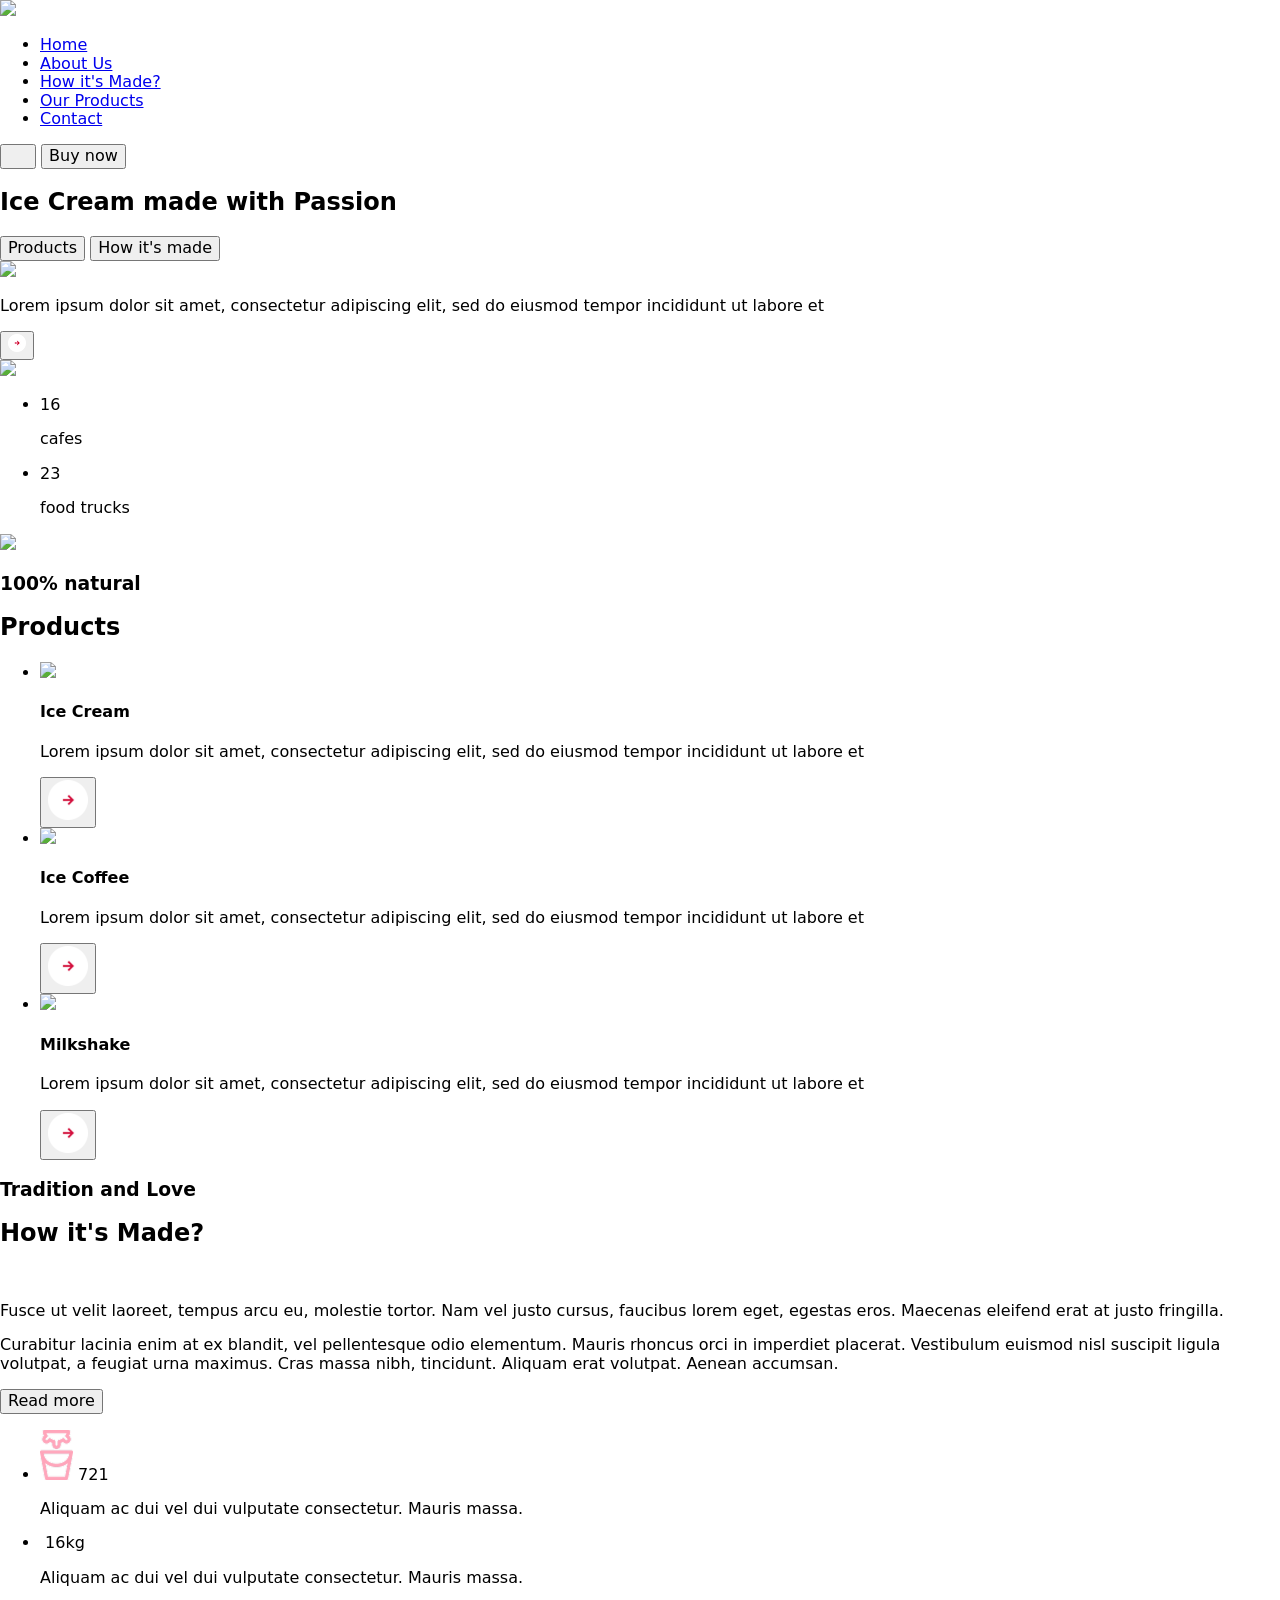
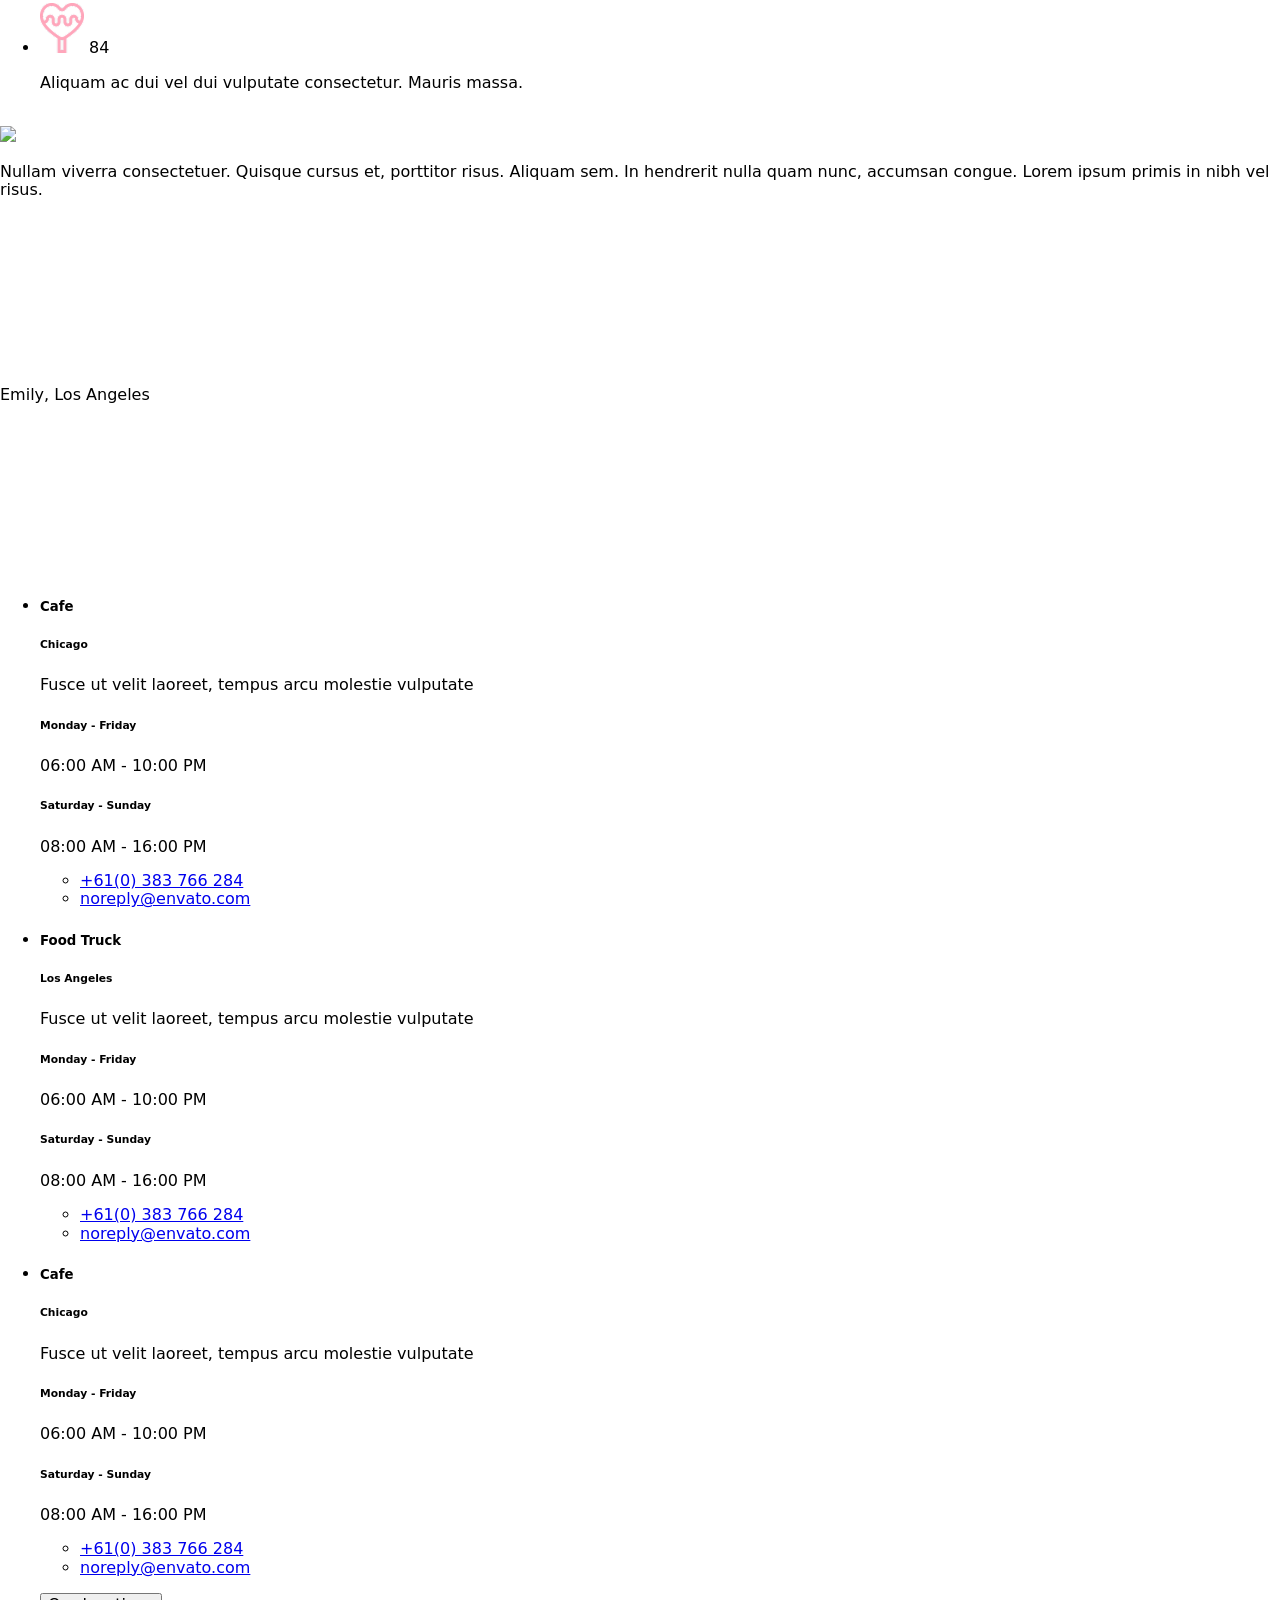
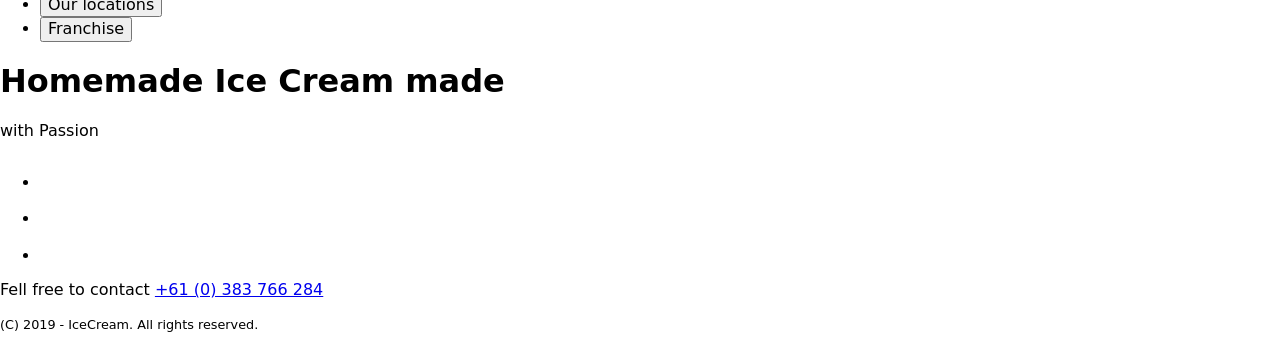
==== commit 0a8d37ca: "Updates" ====
--- a/index.html
+++ b/index.html
@@ -2,7 +2,7 @@
 <html lang="en">
   <head>
     <meta charset="UTF-8" />
-    <link rel="icon" type="image/svg+xml" href="/Vite_vanilla-app-template/favicon.svg" />
+    <link rel="icon" type="image/svg+xml" href="/Ice_Cream/favicon.svg" />
     <meta name="viewport" content="width=device-width, initial-scale=1.0" />
     <title>Vanilla App Template</title>
     <link rel="preconnect" href="https://fonts.googleapis.com" />
@@ -19,16 +19,17 @@
       referrerpolicy="no-referrer"
     />
     
-    <script type="module" crossorigin src="/Vite_vanilla-app-template/assets/index-c3494bc2.js"></script>
-    <link rel="stylesheet" href="/Vite_vanilla-app-template/assets/index-a612b15b.css">
+    <script type="module" crossorigin src="/Ice_Cream/assets/index-59466ae5.js"></script>
+    <link rel="stylesheet" href="/Ice_Cream/assets/index-75fc6f07.css">
   </head>
   <body>
     <!-- Loads the specified .html file -->
     <!--  -->
-        <header class="header">
+      <div class ="header_background">
+    <header class="header">
       <div class="container header_position">
         <a href="#" class="logo">
-          <img src="/Vite_vanilla-app-template/assets/logo_ice-528dc882.svg" />
+          <img src="/Ice_Cream/assets/logo_ice-528dc882.svg" />
         </a>
         <nav class="navigation">
           <ul class="navigation_list">
@@ -51,7 +52,7 @@
         </nav>
         <button type="button" class ="burger_menu">
           <svg width ="20" height ="12">
-            <use href ="/Vite_vanilla-app-template/assets/symbol-defs-144be49f.svg#icon-Burger"></use>
+            <use href ="/Ice_Cream/assets/symbol-defs-144be49f.svg#icon-Burger"></use>
           </svg>
         </button>
         <button type="button" class ="header_button">Buy now</button>
@@ -72,14 +73,14 @@
     <div class="hero_bioeco">
       <picture class="hero_bioeco_image">
         <source
-          srcset="/Vite_vanilla-app-template/assets/milkdesktop@2x-74ea604a.png 2x, /Vite_vanilla-app-template/assets/milkdesktop@1x-b5089394.png 1x"
-          media="(min-width: 1280px)"
-        />
-        <source
-          srcset="/Vite_vanilla-app-template/assets/milktablet@2x-42187162.png 2x, /Vite_vanilla-app-template/assets/milktablet@1x-016ef24f.png 1x"
-          media="(min-width: 772px)"
-        />
-        <img src="/Vite_vanilla-app-template/assets/milkdesktop@1x-b5089394.png" />
+          srcset="/Ice_Cream/assets/milkdesktop@2x-74ea604a.png 2x, /Ice_Cream/assets/milkdesktop@1x-b5089394.png 1x"
+          media="(min-width: 1280px)"
+        />
+        <source
+          srcset="/Ice_Cream/assets/milktablet@2x-42187162.png 2x, /Ice_Cream/assets/milktablet@1x-016ef24f.png 1x"
+          media="(min-width: 768px)"
+        />
+        <img src="/Ice_Cream/assets/milkdesktop@1x-b5089394.png" />
       </picture>
       <div class ="hero_bioeco_container">
         <p class="hero_bioeco_text">
@@ -87,25 +88,25 @@
         tempor incididunt ut labore et
       </p>
       <button class="hero_bioeco_button">
-        <img src ="../arrowbuttontablet@1x.png" alt =""/>
+        <img src ="[data-uri]" alt =""/>
       </button>
       </div>
     </div>
     <div class="hero_icecream">
       <picture class="hero_icecream_image">
         <source
-          srcset="/Vite_vanilla-app-template/assets/icecreamdesktop@2x-1bf06f19.png 2x, /Vite_vanilla-app-template/assets/icecreamdesktop@1x-52d1545a.png 1x"
-          media="(min-width: 1280px)"
-        />
-        <source
-          srcset="/Vite_vanilla-app-template/assets/icecreamtablet@2x-094c2c92.png 2x, /Vite_vanilla-app-template/assets/icecreamtablet@1x-6a5c0a03.png 1x"
-          media="(min-width: 772px)"
-        />
-        <source
-          srcset="/Vite_vanilla-app-template/assets/icecreammobile@2x-6172f8ff.png 2x, /Vite_vanilla-app-template/assets/icecreammobile@1x-fd53e180.png 1x"
-          media="(min-width: 320px)"
-        />
-        <img src="/Vite_vanilla-app-template/assets/icecreamdesktop@1x-52d1545a.png" />
+          srcset="/Ice_Cream/assets/icecreamdesktop@2x-1bf06f19.png 2x, /Ice_Cream/assets/icecreamdesktop@1x-52d1545a.png 1x"
+          media="(min-width: 1280px)"
+        />
+        <source
+          srcset="/Ice_Cream/assets/icecreamtablet@2x-094c2c92.png 2x, /Ice_Cream/assets/icecreamtablet@1x-6a5c0a03.png 1x"
+          media="(min-width: 768px)"
+        />
+        <source
+          srcset="/Ice_Cream/assets/icecreammobile@2x-6172f8ff.png 2x, /Ice_Cream/assets/icecreammobile@1x-fd53e180.png 1x"
+          media="(min-width: 320px)"
+        />
+        <img src="/Ice_Cream/assets/icecreamdesktop@1x-52d1545a.png" />
       </picture>
     </div>
     <div class="hero_number">
@@ -121,23 +122,21 @@
       </ul>
       <picture class="hero_number_taste_image">
         <source
-          srcset="/Vite_vanilla-app-template/assets/tastedesktop@2x-9b12046a.png 2x, /Vite_vanilla-app-template/assets/tastedesktop@1x-50a592c0.png 1x"
-          media="(min-width: 1280px)"
-        />
-        <source
-          srcset="
-            ./images/bioecotablet@2x.png 2x,
-            ./images/bioecotablet@1x.png 1x
-          "
-          media="(min-width: 772px)"
-        />
-        <img src="/Vite_vanilla-app-template/assets/tastedesktop@1x-50a592c0.png" />
+          srcset="/Ice_Cream/assets/tastedesktop@2x-9b12046a.png 2x, /Ice_Cream/assets/tastedesktop@1x-50a592c0.png 1x"
+          media="(min-width: 1280px)"
+        />
+        <source
+          srcset="/Ice_Cream/assets/tastetablet@2x-49b571ef.png 2x, /Ice_Cream/assets/tastetablet@1x-774c3578.png 1x"
+          media="(min-width: 768px)"
+        />
+        <img src="/Ice_Cream/assets/tastedesktop@1x-50a592c0.png" />
       </picture>
     </div>
   </div>
 </section>
 
     </header>
+    </div>    
 
     <section class="products">
   <div class="container">
@@ -147,18 +146,18 @@
       <li class="products_list_item">
         <picture class="product_list_item_image">
         <source
-          srcset="/Vite_vanilla-app-template/assets/icecreamproductdesktop@2x-3eaafa9e.png 2x, /Vite_vanilla-app-template/assets/icecreamproductdesktop@1x-acb1cacd.png 1x"
-          media="(min-width: 1280px)"
-        />
-        <source
-          srcset="/Vite_vanilla-app-template/assets/icecreamproducttablet@2x-8913bc96.png 2x, /Vite_vanilla-app-template/assets/icecreamproducttablet@1x-e71e016a.png 1x"
-          media="(min-width: 772px)"
-        />
-        <source
-          srcset="/Vite_vanilla-app-template/assets/icecreamproductmobile@2x-25938127.png 2x, /Vite_vanilla-app-template/assets/icecreamproductmobile@1x-db527c58.png 1x"
-          media="(min-width: 320px)"
-        />
-        <img src="/Vite_vanilla-app-template/assets/icecreamproductdesktop@1x-acb1cacd.png" />
+          srcset="/Ice_Cream/assets/icecreamproductdesktop@2x-3eaafa9e.png 2x, /Ice_Cream/assets/icecreamproductdesktop@1x-acb1cacd.png 1x"
+          media="(min-width: 1280px)"
+        />
+        <source
+          srcset="/Ice_Cream/assets/icecreamproducttablet@2x-8913bc96.png 2x, /Ice_Cream/assets/icecreamproducttablet@1x-e71e016a.png 1x"
+          media="(min-width: 768px)"
+        />
+        <source
+          srcset="/Ice_Cream/assets/icecreamproductmobile@2x-25938127.png 2x, /Ice_Cream/assets/icecreamproductmobile@1x-db527c58.png 1x"
+          media="(min-width: 320px)"
+        />
+        <img src="/Ice_Cream/assets/icecreamproductdesktop@1x-acb1cacd.png" />
       </picture>
       <div class ="products_list_item_container">
         <h4 class="products_list_item_title">Ice Cream</h4>
@@ -173,11 +172,8 @@
           media="(min-width: 1280px)"
         />
         <source
-          srcset="
-            ./images/arrowbuttontablet@2x.png 2x,
-            ./images/arrowbuttontablet@1x.png 1x
-          "
-          media="(min-width: 772px)"
+          srcset="[data-uri] 2x, [data-uri] 1x"
+          media="(min-width: 768px)"
         />
         <source
           srcset="[data-uri] 2x, [data-uri] 1x"
@@ -191,18 +187,18 @@
       <li class="products_list_item">
         <picture class="product_list_item_image">
         <source
-          srcset="/Vite_vanilla-app-template/assets/icecoffeeproductdesktop@2x-070dc1cf.png 2x, /Vite_vanilla-app-template/assets/icecoffeeproductdesktop@1x-00618f08.png 1x"
-          media="(min-width: 1280px)"
-        />
-        <source
-          srcset="/Vite_vanilla-app-template/assets/icecoffeeproducttablet@2x-2bc91a10.png 2x, /Vite_vanilla-app-template/assets/icecoffeeproducttablet@1x-c4ea813d.png 1x"
-          media="(min-width: 772px)"
-        />
-        <source
-          srcset="/Vite_vanilla-app-template/assets/icecoffeeproductmobile@2x-834be9bb.png 2x, /Vite_vanilla-app-template/assets/icecoffeeproductmobile@1x-9b127dfb.png 1x"
-          media="(min-width: 320px)"
-        />
-        <img src="/Vite_vanilla-app-template/assets/icecoffeeproductdesktop@1x-00618f08.png" />
+          srcset="/Ice_Cream/assets/icecoffeeproductdesktop@2x-070dc1cf.png 2x, /Ice_Cream/assets/icecoffeeproductdesktop@1x-00618f08.png 1x"
+          media="(min-width: 1280px)"
+        />
+        <source
+          srcset="/Ice_Cream/assets/icecoffeeproducttablet@2x-2bc91a10.png 2x, /Ice_Cream/assets/icecoffeeproducttablet@1x-c4ea813d.png 1x"
+          media="(min-width: 768px)"
+        />
+        <source
+          srcset="/Ice_Cream/assets/icecoffeeproductmobile@2x-834be9bb.png 2x, /Ice_Cream/assets/icecoffeeproductmobile@1x-9b127dfb.png 1x"
+          media="(min-width: 320px)"
+        />
+        <img src="/Ice_Cream/assets/icecoffeeproductdesktop@1x-00618f08.png" />
       </picture>
       <div class ="products_list_item_container">
         <h4 class="products_list_item_title">Ice Coffee</h4>
@@ -217,11 +213,8 @@
           media="(min-width: 1280px)"
         />
         <source
-          srcset="
-            ./images/arrowbuttontablet@2x.png 2x,
-            ./images/arrowbuttontablet@1x.png 1x
-          "
-          media="(min-width: 772px)"
+          srcset="[data-uri] 2x, [data-uri] 1x"
+          media="(min-width: 768px)"
         />
         <source
           srcset="[data-uri] 2x, [data-uri] 1x"
@@ -235,18 +228,18 @@
       <li class="products_list_item">
         <picture class="product_list_item_image">
         <source
-          srcset="/Vite_vanilla-app-template/assets/milkshakeproductdesktop@2x-5a74be6a.png 2x, /Vite_vanilla-app-template/assets/milkshakeproductdesktop@1x-91799c31.png 1x"
-          media="(min-width: 1280px)"
-        />
-        <source
-          srcset="/Vite_vanilla-app-template/assets/milkshakeproducttablet@2x-cb22f9c7.png 2x, /Vite_vanilla-app-template/assets/milkshakeproducttablet@1x-e3f477b8.png 1x"
-          media="(min-width: 772px)"
-        />
-        <source
-          srcset="/Vite_vanilla-app-template/assets/milkshakeproductmobile@2x-7eaef9c6.png 2x, /Vite_vanilla-app-template/assets/milkshakeproductmobile@1x-8e7462d0.png 1x"
-          media="(min-width: 320px)"
-        />
-        <img src="/Vite_vanilla-app-template/assets/milkshakeproductdesktop@1x-91799c31.png" />
+          srcset="/Ice_Cream/assets/milkshakeproductdesktop@2x-5a74be6a.png 2x, /Ice_Cream/assets/milkshakeproductdesktop@1x-91799c31.png 1x"
+          media="(min-width: 1280px)"
+        />
+        <source
+          srcset="/Ice_Cream/assets/milkshakeproducttablet@2x-cb22f9c7.png 2x, /Ice_Cream/assets/milkshakeproducttablet@1x-e3f477b8.png 1x"
+          media="(min-width: 768px)"
+        />
+        <source
+          srcset="/Ice_Cream/assets/milkshakeproductmobile@2x-7eaef9c6.png 2x, /Ice_Cream/assets/milkshakeproductmobile@1x-8e7462d0.png 1x"
+          media="(min-width: 320px)"
+        />
+        <img src="/Ice_Cream/assets/milkshakeproductdesktop@1x-91799c31.png" />
       </picture>
       <div class ="products_list_item_container">
         <h4 class="products_list_item_title">Milkshake</h4>
@@ -261,11 +254,8 @@
           media="(min-width: 1280px)"
         />
         <source
-          srcset="
-            ./images/arrowbuttontablet@2x.png 2x,
-            ./images/arrowbuttontablet@1x.png 1x
-          "
-          media="(min-width: 772px)"
+          srcset="[data-uri] 2x, [data-uri] 1x"
+          media="(min-width: 768px)"
         />
         <source
           srcset="[data-uri] 2x, [data-uri] 1x"
@@ -285,21 +275,23 @@
     <h3 class="tradition_title">Tradition and Love</h3>
     <h2 class="tradition_big_title">How it's Made?</h2>
     <div class="tradition_card">
+      <div class ="tradition_card_container">
       <picture class="tradition_card_image">
         <source
-          srcset="/Vite_vanilla-app-template/assets/milkbiodesktop@2x-27d6422f.png 2x, /Vite_vanilla-app-template/assets/milkbiodesktop@1x-5e39d986.png 1x"
-          media="(min-width: 1280px)"
-        />
-        <source
-          srcset="/Vite_vanilla-app-template/assets/milkbiotablet@2x-db310b71.png 2x, /Vite_vanilla-app-template/assets/milkbiotablet@1x-2f2d7024.png 1x"
-          media="(min-width: 772px)"
-        />
-        <source
-          srcset="/Vite_vanilla-app-template/assets/milkbiomobile@2x-00b6f3e4.png 2x, /Vite_vanilla-app-template/assets/milkbiomobile@1x-5ae45a2d.png 1x"
-          media="(min-width: 320px)"
-        />
-        <img src="/Vite_vanilla-app-template/assets/milkbiomobile@1x-5ae45a2d.png" />
-      </picture>
+          srcset="/Ice_Cream/assets/milkbiodesktop@2x-27d6422f.png 2x, /Ice_Cream/assets/milkbiodesktop@1x-5e39d986.png 1x"
+          media="(min-width: 1280px)"
+        />
+        <source
+          srcset="/Ice_Cream/assets/milkbiotablet@2x-db310b71.png 2x, /Ice_Cream/assets/milkbiotablet@1x-2f2d7024.png 1x"
+          media="(min-width: 768px)"
+        />
+        <source
+          srcset="/Ice_Cream/assets/milkbiomobile@2x-00b6f3e4.png 2x, /Ice_Cream/assets/milkbiomobile@1x-5ae45a2d.png 1x"
+          media="(min-width: 320px)"
+        />
+        <img src="/Ice_Cream/assets/milkbiomobile@1x-5ae45a2d.png" />
+      </picture>
+      <div class ="tradition_card_area_container">
       <p class="tradition_card_text">
         Fusce ut velit laoreet, tempus arcu eu, molestie tortor. Nam vel justo
         cursus, faucibus lorem eget, egestas eros. Maecenas eleifend erat at
@@ -312,22 +304,21 @@
         tincidunt. Aliquam erat volutpat. Aenean accumsan.
       </p>
       <button type="button" class="tradition_card_button">Read more</button>
+      </div>
+      </div>
       <ul class="tradition_list">
         <li class="tradition_list_item">
           <picture class ="tradition_list_item_image">
             <source
-          srcset="
-            ./images/cupdesktop@2x.png 2x,
-            ./images/cupdesktop@1x.png 1x
-          "
-          media="(min-width: 1280px)"
-        />
-        <source
-          srcset="/Vite_vanilla-app-template/assets/cupmobile@2x-ea925cdd.png 2x, [data-uri] 1x"
-          media="(min-width: 772px)"
-        />
-        <source
-          srcset="/Vite_vanilla-app-template/assets/cupmobile@2x-ea925cdd.png 2x, [data-uri] 1x"
+          srcset="/Ice_Cream/assets/cupdesktop@2x-7baa1251.png 2x, [data-uri] 1x"
+          media="(min-width: 1280px)"
+        />
+        <source
+          srcset="/Ice_Cream/assets/cupmobile@2x-ea925cdd.png 2x, [data-uri] 1x"
+          media="(min-width: 768px)"
+        />
+        <source
+          srcset="/Ice_Cream/assets/cupmobile@2x-ea925cdd.png 2x, [data-uri] 1x"
           media="(min-width: 320px)"
         />
         <img src="[data-uri]" />
@@ -340,21 +331,18 @@
         <li class="tradition_list_item">
           <picture class ="tradition_list_item_image">
             <source
-          srcset="
-            ./images/bucketdesktop@2x.png 2x,
-            ./images/bucketdesktop@1x.png 1x
-          "
-          media="(min-width: 1280px)"
-        />
-        <source
-          srcset="/Vite_vanilla-app-template/assets/bucketmobile@2x-7e77a767.png 2x, /Vite_vanilla-app-template/assets/bucketmobile@1x-574352ea.png 1x"
-          media="(min-width: 772px)"
-        />
-        <source
-          srcset="/Vite_vanilla-app-template/assets/bucketmobile@2x-7e77a767.png 2x, /Vite_vanilla-app-template/assets/bucketmobile@1x-574352ea.png 1x"
-          media="(min-width: 320px)"
-        />
-        <img src="/Vite_vanilla-app-template/assets/bucketmobile@1x-574352ea.png" />
+          srcset="/Ice_Cream/assets/bucketdesktop@2x-95b44a33.png 2x, /Ice_Cream/assets/bucketdesktop@1x-87be75fa.png 1x"
+          media="(min-width: 1280px)"
+        />
+        <source
+          srcset="/Ice_Cream/assets/bucketmobile@2x-7e77a767.png 2x, /Ice_Cream/assets/bucketmobile@1x-574352ea.png 1x"
+          media="(min-width: 768px)"
+        />
+        <source
+          srcset="/Ice_Cream/assets/bucketmobile@2x-7e77a767.png 2x, /Ice_Cream/assets/bucketmobile@1x-574352ea.png 1x"
+          media="(min-width: 320px)"
+        />
+        <img src="/Ice_Cream/assets/bucketmobile@1x-574352ea.png" />
           </picture>
           <span class="tradition_list_item_number">16kg</span>
           <p class="tradition_list_item_text">
@@ -364,18 +352,15 @@
         <li class="tradition_list_item">
           <picture class ="tradition_list_item_image">
             <source
-          srcset="
-            ./images/candydesktop@2x.png 2x,
-            ./images/candydesktop@1x.png 1x
-          "
-          media="(min-width: 1280px)"
-        />
-        <source
-          srcset="/Vite_vanilla-app-template/assets/candymobile@2x-9b5dbe11.png 2x, [data-uri] 1x"
-          media="(min-width: 772px)"
-        />
-        <source
-          srcset="/Vite_vanilla-app-template/assets/candymobile@2x-9b5dbe11.png 2x, [data-uri] 1x"
+          srcset="/Ice_Cream/assets/candydesktop@2x-d7459142.png 2x, [data-uri] 1x"
+          media="(min-width: 1280px)"
+        />
+        <source
+          srcset="/Ice_Cream/assets/candymobile@2x-9b5dbe11.png 2x, [data-uri] 1x"
+          media="(min-width: 768px)"
+        />
+        <source
+          srcset="/Ice_Cream/assets/candymobile@2x-9b5dbe11.png 2x, [data-uri] 1x"
           media="(min-width: 320px)"
         />
         <img src="[data-uri]" />
@@ -387,13 +372,13 @@
         </li>
       </ul>
       <picture class="tradition_image">
-        <source srcset ="/Vite_vanilla-app-template/assets/icepicturesdesktop@2x-0e7a0604.png 2x, /Vite_vanilla-app-template/assets/icepicturesdesktop@1x-a506fba7.png 1x" 
+        <source srcset ="/Ice_Cream/assets/icepicturesdesktop@2x-0e7a0604.png 2x, /Ice_Cream/assets/icepicturesdesktop@1x-a506fba7.png 1x" 
         media ="(min-width: 1280px)"/>
-        <source srcset ="/Vite_vanilla-app-template/assets/icepicturestablet@2x-6e0eeeec.png 2x, /Vite_vanilla-app-template/assets/icepicturestablet@1x-57b3e283.png 1x" 
+        <source srcset ="/Ice_Cream/assets/icepicturestablet@2x-6e0eeeec.png 2x, /Ice_Cream/assets/icepicturestablet@1x-57b3e283.png 1x" 
         media ="(min-width: 768px)"/>
-        <source srcset ="/Vite_vanilla-app-template/assets/icepicturesmobile@2x-ff680a25.png 2x, /Vite_vanilla-app-template/assets/icepicturesmobile@1x-251577d4.png 1x" 
+        <source srcset ="/Ice_Cream/assets/icepicturesmobile@2x-ff680a25.png 2x, /Ice_Cream/assets/icepicturesmobile@1x-251577d4.png 1x" 
         media ="(min-width: 320px)"/>
-        <img src ="/Vite_vanilla-app-template/assets/icepicturesmobile@1x-251577d4.png" />
+        <img src ="/Ice_Cream/assets/icepicturesmobile@1x-251577d4.png" />
       </picture>
     </div>
   </div>
@@ -404,18 +389,18 @@
     <div class ="comment_card">
       <picture class="comment_card_image">
         <source
-          srcset="/Vite_vanilla-app-template/assets/personmobile@2x-396d65d7.png 2x, /Vite_vanilla-app-template/assets/personmobile@1x-6e3be827.png 1x"
-          media="(min-width: 1280px)"
-        />
-        <source
-          srcset="/Vite_vanilla-app-template/assets/personmobile@2x-396d65d7.png 2x, /Vite_vanilla-app-template/assets/personmobile@1x-6e3be827.png 1x"
-          media="(min-width: 772px)"
-        />
-        <source
-          srcset="/Vite_vanilla-app-template/assets/personmobile@2x-396d65d7.png 2x, /Vite_vanilla-app-template/assets/personmobile@1x-6e3be827.png 1x"
-          media="(min-width: 320px)"
-        />
-        <img src="/Vite_vanilla-app-template/assets/personmobile@1x-6e3be827.png" />
+          srcset="/Ice_Cream/assets/personmobile@2x-396d65d7.png 2x, /Ice_Cream/assets/personmobile@1x-6e3be827.png 1x"
+          media="(min-width: 1280px)"
+        />
+        <source
+          srcset="/Ice_Cream/assets/personmobile@2x-396d65d7.png 2x, /Ice_Cream/assets/personmobile@1x-6e3be827.png 1x"
+          media="(min-width: 768px)"
+        />
+        <source
+          srcset="/Ice_Cream/assets/personmobile@2x-396d65d7.png 2x, /Ice_Cream/assets/personmobile@1x-6e3be827.png 1x"
+          media="(min-width: 320px)"
+        />
+        <img src="/Ice_Cream/assets/personmobile@1x-6e3be827.png" />
       </picture>
       <div class ="comment_card_container">
       <p class="comment_card_text">
@@ -425,11 +410,11 @@
       </p>
       </div>
       <svg class="comment_icon_dots">
-        <use href ="/Vite_vanilla-app-template/assets/symbol-defs-144be49f.svg#icon-group-8"></use>
+        <use href ="/Ice_Cream/assets/symbol-defs-144be49f.svg#icon-group-8"></use>
       </svg>
       <p class="comment_card_point">Emily, Los Angeles</p>
       <svg class="comment_icon_home">
-        <use href ="/Vite_vanilla-app-template/assets/symbol-defs-144be49f.svg#icon-hr-dots"></use>
+        <use href ="/Ice_Cream/assets/symbol-defs-144be49f.svg#icon-hr-dots"></use>
       </svg>
     </div>
   </div>
@@ -493,34 +478,40 @@
     <button type ="button" class ="comment_button_list_item_button">Franchise</button>
     </li>
     </ul>
+    <div class ="footer_container">
+      <div class ="footer_title_container">
         <h1 class="footer_title">Homemade Ice Cream made</h1>
         <span class ="footer_title_red">with Passion</span>
+        </div>
+        <div class ="footer_link_container">
         <ul class ="footer_list">
             <li class ="footer_list_item">
                 <a href ="#" class ="footer_list_item_link">
                     <svg class ="footer_list_item_link_icon" width ="32" height = "32" viewBox ="0 0 19 32">
-                        <use href ="/Vite_vanilla-app-template/assets/symbol-defs-144be49f.svg#icon-vector"></use>
+                        <use href ="/Ice_Cream/assets/symbol-defs-144be49f.svg#icon-vector"></use>
                     </svg>
                 </a>
             </li>
             <li class ="footer_list_item">
                 <a href ="#" class ="footer_list_item_link">
                     <svg class ="footer_list_item_link_icon" width ="32" height = "32" viewBox ="0 0 19 32">
-                        <use href ="/Vite_vanilla-app-template/assets/symbol-defs-144be49f.svg#icon-telegram"></use>
+                        <use href ="/Ice_Cream/assets/symbol-defs-144be49f.svg#icon-telegram"></use>
                     </svg>
                 </a>
             </li>
             <li class ="footer_list_item">
                 <a href ="#" class ="footer_list_item_link">
                     <svg class ="footer_list_item_link_icon" width ="32" height = "32" viewBox ="0 0 19 32">
-                        <use href ="/Vite_vanilla-app-template/assets/symbol-defs-144be49f.svg#icon-vector-1"></use>
+                        <use href ="/Ice_Cream/assets/symbol-defs-144be49f.svg#icon-vector-1"></use>
                     </svg>
                 </a>
             </li>
         </ul>
         <p class ="footer_contact">Fell free to contact <a href ="tel: +610383766284" class ="footer_contact_link">+61 (0) 383 766 284</a></p>
+        </div>
+        </div>
+    </div>
     <small class ="footer_copyright">(C) 2019 - IceCream. All rights reserved. </small>
-    </div>
 </footer>
     
   </body>
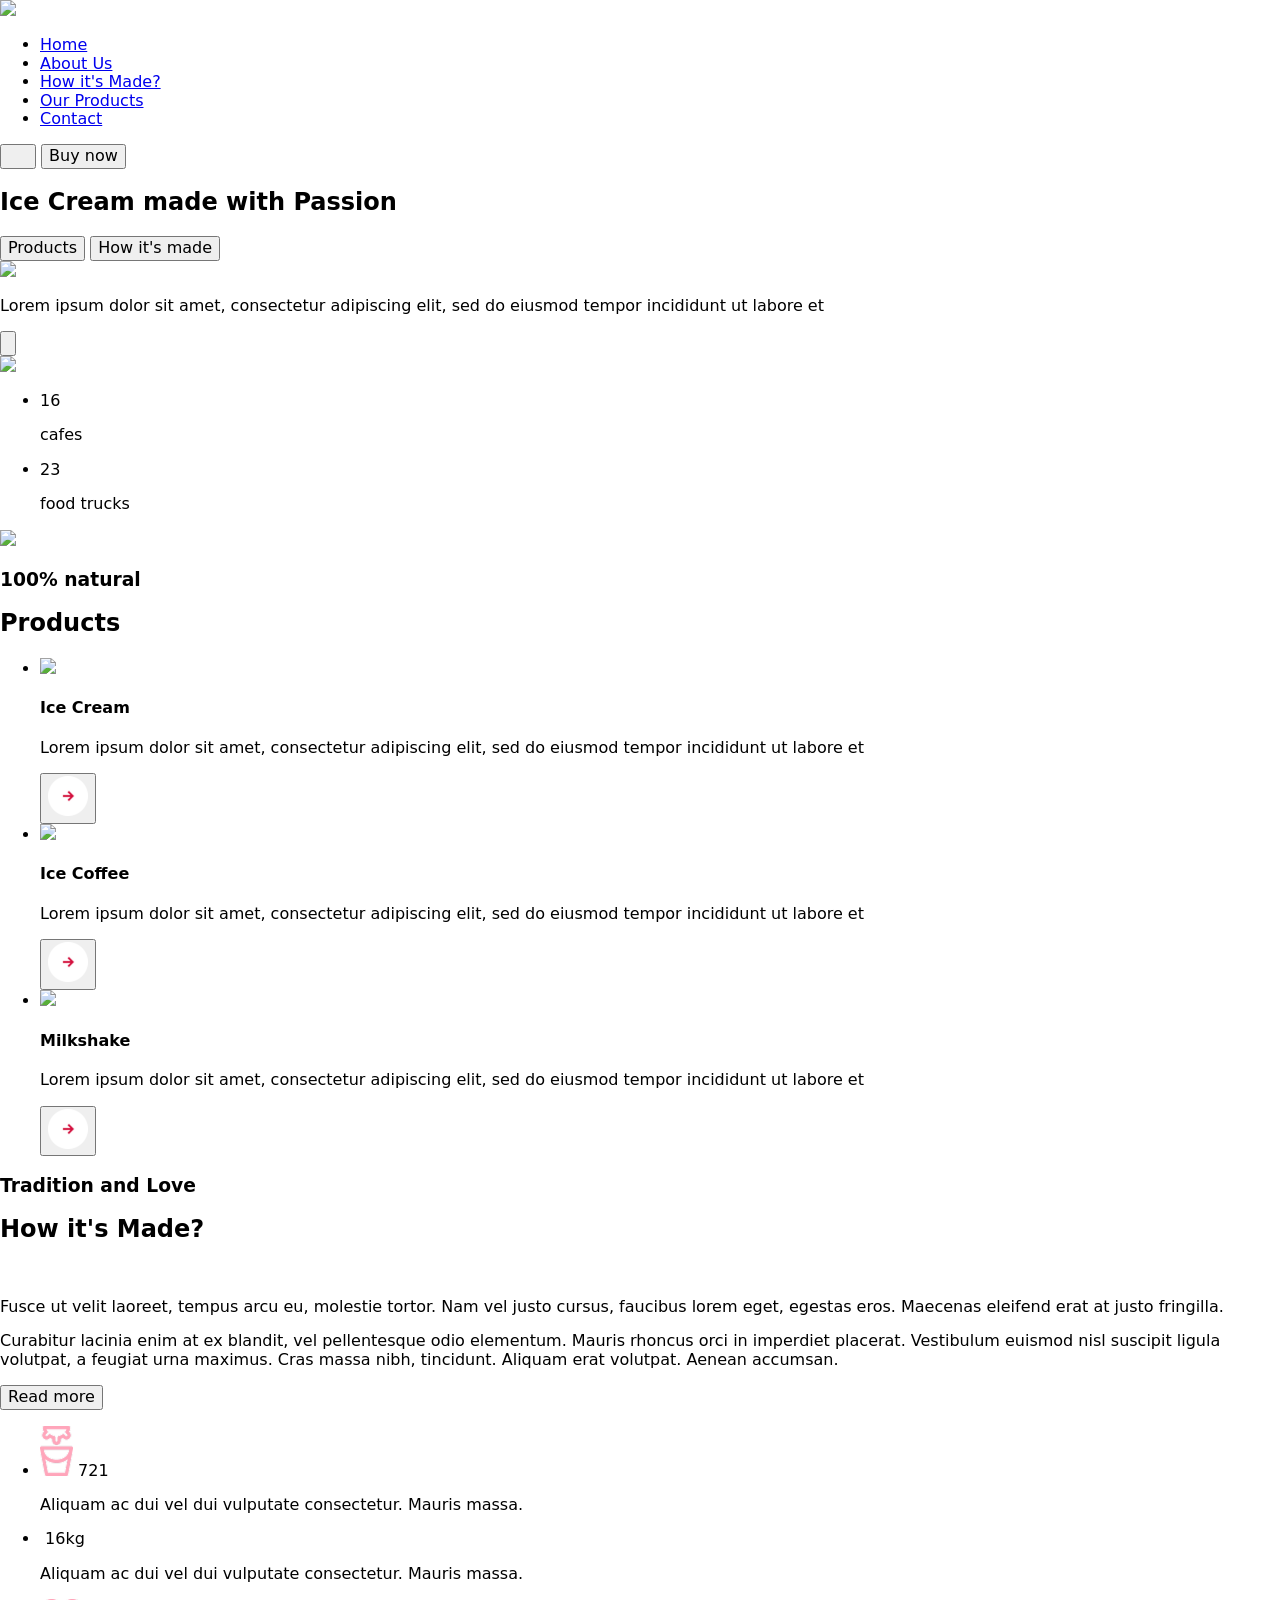
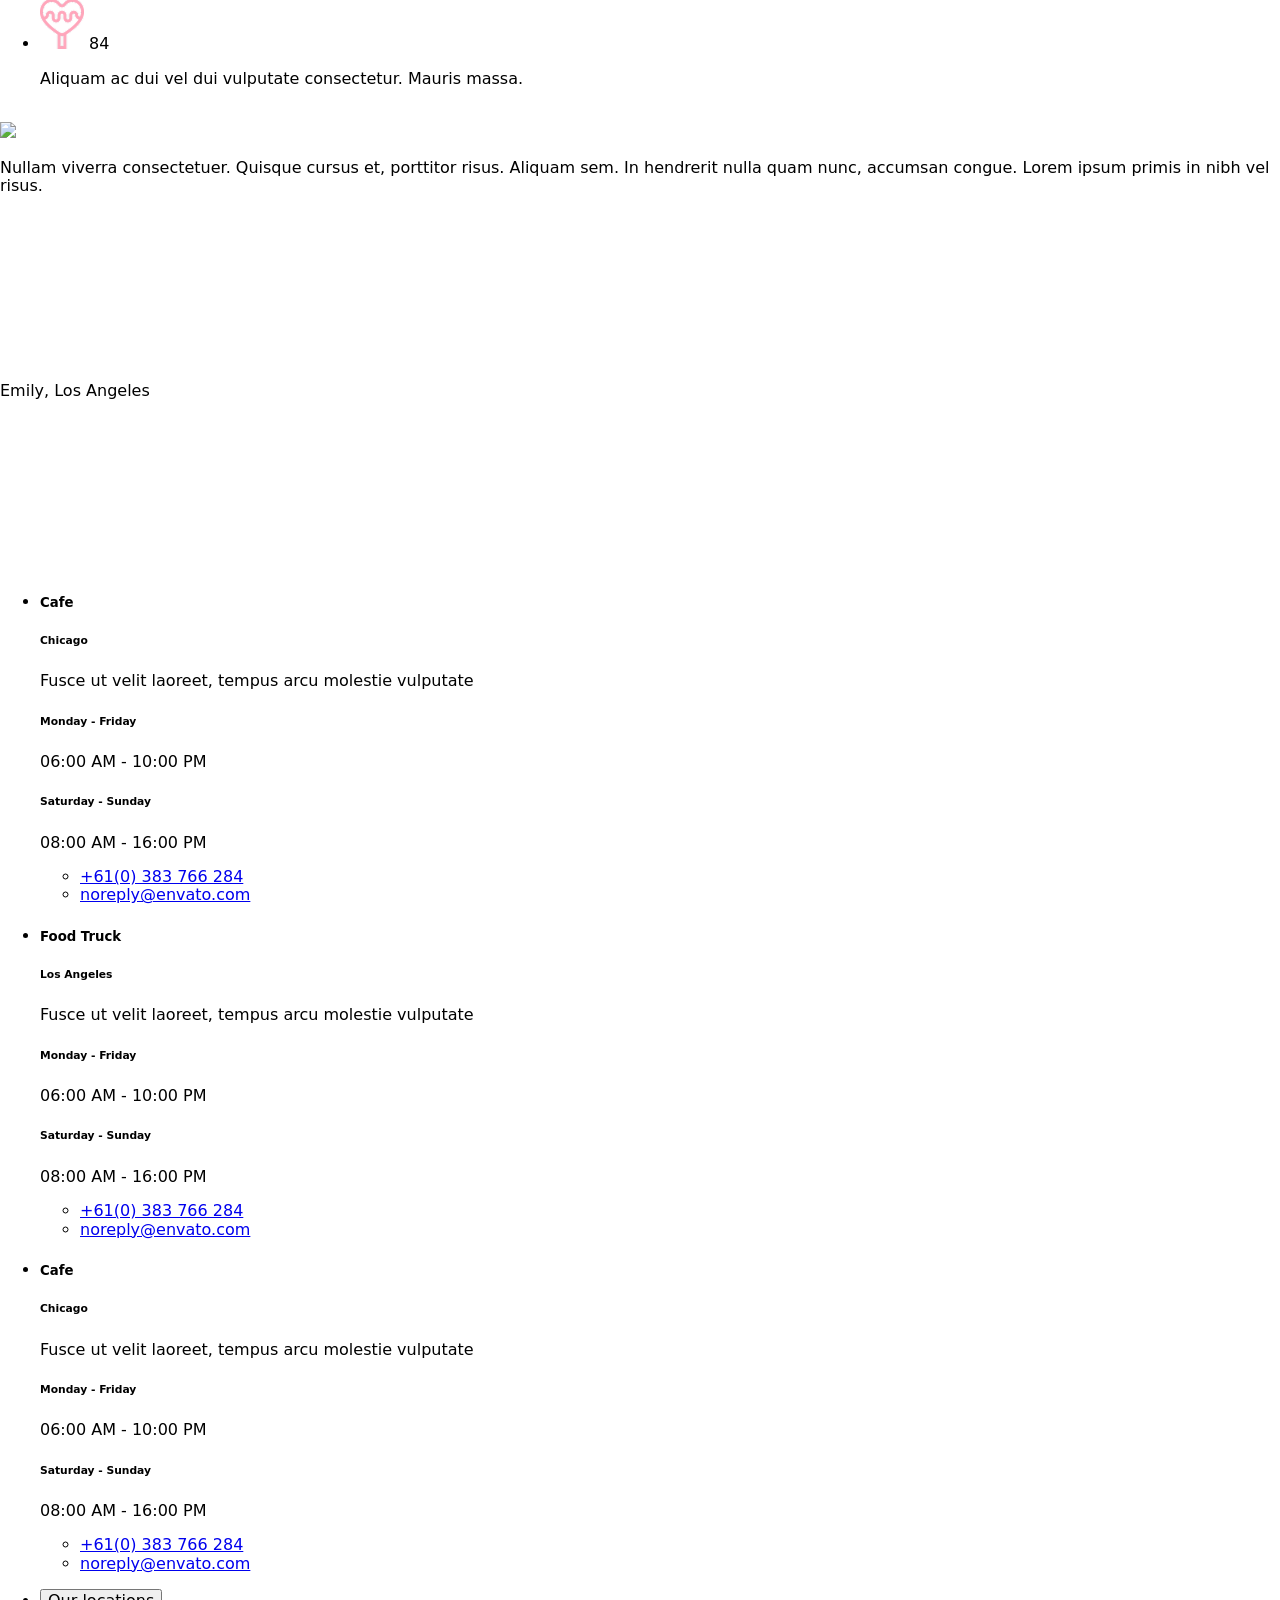
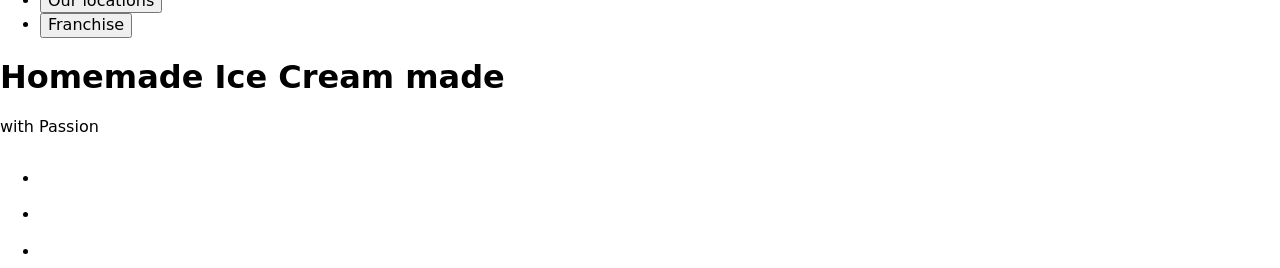
==== commit a05a1269: "Deploying to gh-pages from @ HutsuliakOleks/Ice_Cream@0d7de300bb31ae3ee0674717e884c2d0f447bde9 🚀" ====
--- a/index.html
+++ b/index.html
@@ -2,7 +2,7 @@
 <html lang="en">
   <head>
     <meta charset="UTF-8" />
-    <link rel="icon" type="image/svg+xml" href="/Ice_Cream/favicon.svg" />
+    <link rel="icon" type="image/svg+xml" href="/Vite_vanilla-app-template/favicon.svg" />
     <meta name="viewport" content="width=device-width, initial-scale=1.0" />
     <title>Vanilla App Template</title>
     <link rel="preconnect" href="https://fonts.googleapis.com" />
@@ -19,17 +19,16 @@
       referrerpolicy="no-referrer"
     />
     
-    <script type="module" crossorigin src="/Ice_Cream/assets/index-59466ae5.js"></script>
-    <link rel="stylesheet" href="/Ice_Cream/assets/index-75fc6f07.css">
+    <script type="module" crossorigin src="/Vite_vanilla-app-template/assets/index-c3494bc2.js"></script>
+    <link rel="stylesheet" href="/Vite_vanilla-app-template/assets/index-a612b15b.css">
   </head>
   <body>
     <!-- Loads the specified .html file -->
     <!--  -->
-      <div class ="header_background">
-    <header class="header">
+        <header class="header">
       <div class="container header_position">
         <a href="#" class="logo">
-          <img src="/Ice_Cream/assets/logo_ice-528dc882.svg" />
+          <img src="/Vite_vanilla-app-template/assets/logo_ice-528dc882.svg" />
         </a>
         <nav class="navigation">
           <ul class="navigation_list">
@@ -52,7 +51,7 @@
         </nav>
         <button type="button" class ="burger_menu">
           <svg width ="20" height ="12">
-            <use href ="/Ice_Cream/assets/symbol-defs-144be49f.svg#icon-Burger"></use>
+            <use href ="/Vite_vanilla-app-template/assets/symbol-defs-144be49f.svg#icon-Burger"></use>
           </svg>
         </button>
         <button type="button" class ="header_button">Buy now</button>
@@ -73,14 +72,14 @@
     <div class="hero_bioeco">
       <picture class="hero_bioeco_image">
         <source
-          srcset="/Ice_Cream/assets/milkdesktop@2x-74ea604a.png 2x, /Ice_Cream/assets/milkdesktop@1x-b5089394.png 1x"
-          media="(min-width: 1280px)"
-        />
-        <source
-          srcset="/Ice_Cream/assets/milktablet@2x-42187162.png 2x, /Ice_Cream/assets/milktablet@1x-016ef24f.png 1x"
-          media="(min-width: 768px)"
-        />
-        <img src="/Ice_Cream/assets/milkdesktop@1x-b5089394.png" />
+          srcset="/Vite_vanilla-app-template/assets/milkdesktop@2x-74ea604a.png 2x, /Vite_vanilla-app-template/assets/milkdesktop@1x-b5089394.png 1x"
+          media="(min-width: 1280px)"
+        />
+        <source
+          srcset="/Vite_vanilla-app-template/assets/milktablet@2x-42187162.png 2x, /Vite_vanilla-app-template/assets/milktablet@1x-016ef24f.png 1x"
+          media="(min-width: 772px)"
+        />
+        <img src="/Vite_vanilla-app-template/assets/milkdesktop@1x-b5089394.png" />
       </picture>
       <div class ="hero_bioeco_container">
         <p class="hero_bioeco_text">
@@ -88,25 +87,25 @@
         tempor incididunt ut labore et
       </p>
       <button class="hero_bioeco_button">
-        <img src ="[data-uri]" alt =""/>
+        <img src ="../arrowbuttontablet@1x.png" alt =""/>
       </button>
       </div>
     </div>
     <div class="hero_icecream">
       <picture class="hero_icecream_image">
         <source
-          srcset="/Ice_Cream/assets/icecreamdesktop@2x-1bf06f19.png 2x, /Ice_Cream/assets/icecreamdesktop@1x-52d1545a.png 1x"
-          media="(min-width: 1280px)"
-        />
-        <source
-          srcset="/Ice_Cream/assets/icecreamtablet@2x-094c2c92.png 2x, /Ice_Cream/assets/icecreamtablet@1x-6a5c0a03.png 1x"
-          media="(min-width: 768px)"
-        />
-        <source
-          srcset="/Ice_Cream/assets/icecreammobile@2x-6172f8ff.png 2x, /Ice_Cream/assets/icecreammobile@1x-fd53e180.png 1x"
-          media="(min-width: 320px)"
-        />
-        <img src="/Ice_Cream/assets/icecreamdesktop@1x-52d1545a.png" />
+          srcset="/Vite_vanilla-app-template/assets/icecreamdesktop@2x-1bf06f19.png 2x, /Vite_vanilla-app-template/assets/icecreamdesktop@1x-52d1545a.png 1x"
+          media="(min-width: 1280px)"
+        />
+        <source
+          srcset="/Vite_vanilla-app-template/assets/icecreamtablet@2x-094c2c92.png 2x, /Vite_vanilla-app-template/assets/icecreamtablet@1x-6a5c0a03.png 1x"
+          media="(min-width: 772px)"
+        />
+        <source
+          srcset="/Vite_vanilla-app-template/assets/icecreammobile@2x-6172f8ff.png 2x, /Vite_vanilla-app-template/assets/icecreammobile@1x-fd53e180.png 1x"
+          media="(min-width: 320px)"
+        />
+        <img src="/Vite_vanilla-app-template/assets/icecreamdesktop@1x-52d1545a.png" />
       </picture>
     </div>
     <div class="hero_number">
@@ -122,21 +121,23 @@
       </ul>
       <picture class="hero_number_taste_image">
         <source
-          srcset="/Ice_Cream/assets/tastedesktop@2x-9b12046a.png 2x, /Ice_Cream/assets/tastedesktop@1x-50a592c0.png 1x"
-          media="(min-width: 1280px)"
-        />
-        <source
-          srcset="/Ice_Cream/assets/tastetablet@2x-49b571ef.png 2x, /Ice_Cream/assets/tastetablet@1x-774c3578.png 1x"
-          media="(min-width: 768px)"
-        />
-        <img src="/Ice_Cream/assets/tastedesktop@1x-50a592c0.png" />
+          srcset="/Vite_vanilla-app-template/assets/tastedesktop@2x-9b12046a.png 2x, /Vite_vanilla-app-template/assets/tastedesktop@1x-50a592c0.png 1x"
+          media="(min-width: 1280px)"
+        />
+        <source
+          srcset="
+            ./images/bioecotablet@2x.png 2x,
+            ./images/bioecotablet@1x.png 1x
+          "
+          media="(min-width: 772px)"
+        />
+        <img src="/Vite_vanilla-app-template/assets/tastedesktop@1x-50a592c0.png" />
       </picture>
     </div>
   </div>
 </section>
 
     </header>
-    </div>    
 
     <section class="products">
   <div class="container">
@@ -146,18 +147,18 @@
       <li class="products_list_item">
         <picture class="product_list_item_image">
         <source
-          srcset="/Ice_Cream/assets/icecreamproductdesktop@2x-3eaafa9e.png 2x, /Ice_Cream/assets/icecreamproductdesktop@1x-acb1cacd.png 1x"
-          media="(min-width: 1280px)"
-        />
-        <source
-          srcset="/Ice_Cream/assets/icecreamproducttablet@2x-8913bc96.png 2x, /Ice_Cream/assets/icecreamproducttablet@1x-e71e016a.png 1x"
-          media="(min-width: 768px)"
-        />
-        <source
-          srcset="/Ice_Cream/assets/icecreamproductmobile@2x-25938127.png 2x, /Ice_Cream/assets/icecreamproductmobile@1x-db527c58.png 1x"
-          media="(min-width: 320px)"
-        />
-        <img src="/Ice_Cream/assets/icecreamproductdesktop@1x-acb1cacd.png" />
+          srcset="/Vite_vanilla-app-template/assets/icecreamproductdesktop@2x-3eaafa9e.png 2x, /Vite_vanilla-app-template/assets/icecreamproductdesktop@1x-acb1cacd.png 1x"
+          media="(min-width: 1280px)"
+        />
+        <source
+          srcset="/Vite_vanilla-app-template/assets/icecreamproducttablet@2x-8913bc96.png 2x, /Vite_vanilla-app-template/assets/icecreamproducttablet@1x-e71e016a.png 1x"
+          media="(min-width: 772px)"
+        />
+        <source
+          srcset="/Vite_vanilla-app-template/assets/icecreamproductmobile@2x-25938127.png 2x, /Vite_vanilla-app-template/assets/icecreamproductmobile@1x-db527c58.png 1x"
+          media="(min-width: 320px)"
+        />
+        <img src="/Vite_vanilla-app-template/assets/icecreamproductdesktop@1x-acb1cacd.png" />
       </picture>
       <div class ="products_list_item_container">
         <h4 class="products_list_item_title">Ice Cream</h4>
@@ -172,8 +173,11 @@
           media="(min-width: 1280px)"
         />
         <source
-          srcset="[data-uri] 2x, [data-uri] 1x"
-          media="(min-width: 768px)"
+          srcset="
+            ./images/arrowbuttontablet@2x.png 2x,
+            ./images/arrowbuttontablet@1x.png 1x
+          "
+          media="(min-width: 772px)"
         />
         <source
           srcset="[data-uri] 2x, [data-uri] 1x"
@@ -187,18 +191,18 @@
       <li class="products_list_item">
         <picture class="product_list_item_image">
         <source
-          srcset="/Ice_Cream/assets/icecoffeeproductdesktop@2x-070dc1cf.png 2x, /Ice_Cream/assets/icecoffeeproductdesktop@1x-00618f08.png 1x"
-          media="(min-width: 1280px)"
-        />
-        <source
-          srcset="/Ice_Cream/assets/icecoffeeproducttablet@2x-2bc91a10.png 2x, /Ice_Cream/assets/icecoffeeproducttablet@1x-c4ea813d.png 1x"
-          media="(min-width: 768px)"
-        />
-        <source
-          srcset="/Ice_Cream/assets/icecoffeeproductmobile@2x-834be9bb.png 2x, /Ice_Cream/assets/icecoffeeproductmobile@1x-9b127dfb.png 1x"
-          media="(min-width: 320px)"
-        />
-        <img src="/Ice_Cream/assets/icecoffeeproductdesktop@1x-00618f08.png" />
+          srcset="/Vite_vanilla-app-template/assets/icecoffeeproductdesktop@2x-070dc1cf.png 2x, /Vite_vanilla-app-template/assets/icecoffeeproductdesktop@1x-00618f08.png 1x"
+          media="(min-width: 1280px)"
+        />
+        <source
+          srcset="/Vite_vanilla-app-template/assets/icecoffeeproducttablet@2x-2bc91a10.png 2x, /Vite_vanilla-app-template/assets/icecoffeeproducttablet@1x-c4ea813d.png 1x"
+          media="(min-width: 772px)"
+        />
+        <source
+          srcset="/Vite_vanilla-app-template/assets/icecoffeeproductmobile@2x-834be9bb.png 2x, /Vite_vanilla-app-template/assets/icecoffeeproductmobile@1x-9b127dfb.png 1x"
+          media="(min-width: 320px)"
+        />
+        <img src="/Vite_vanilla-app-template/assets/icecoffeeproductdesktop@1x-00618f08.png" />
       </picture>
       <div class ="products_list_item_container">
         <h4 class="products_list_item_title">Ice Coffee</h4>
@@ -213,8 +217,11 @@
           media="(min-width: 1280px)"
         />
         <source
-          srcset="[data-uri] 2x, [data-uri] 1x"
-          media="(min-width: 768px)"
+          srcset="
+            ./images/arrowbuttontablet@2x.png 2x,
+            ./images/arrowbuttontablet@1x.png 1x
+          "
+          media="(min-width: 772px)"
         />
         <source
           srcset="[data-uri] 2x, [data-uri] 1x"
@@ -228,18 +235,18 @@
       <li class="products_list_item">
         <picture class="product_list_item_image">
         <source
-          srcset="/Ice_Cream/assets/milkshakeproductdesktop@2x-5a74be6a.png 2x, /Ice_Cream/assets/milkshakeproductdesktop@1x-91799c31.png 1x"
-          media="(min-width: 1280px)"
-        />
-        <source
-          srcset="/Ice_Cream/assets/milkshakeproducttablet@2x-cb22f9c7.png 2x, /Ice_Cream/assets/milkshakeproducttablet@1x-e3f477b8.png 1x"
-          media="(min-width: 768px)"
-        />
-        <source
-          srcset="/Ice_Cream/assets/milkshakeproductmobile@2x-7eaef9c6.png 2x, /Ice_Cream/assets/milkshakeproductmobile@1x-8e7462d0.png 1x"
-          media="(min-width: 320px)"
-        />
-        <img src="/Ice_Cream/assets/milkshakeproductdesktop@1x-91799c31.png" />
+          srcset="/Vite_vanilla-app-template/assets/milkshakeproductdesktop@2x-5a74be6a.png 2x, /Vite_vanilla-app-template/assets/milkshakeproductdesktop@1x-91799c31.png 1x"
+          media="(min-width: 1280px)"
+        />
+        <source
+          srcset="/Vite_vanilla-app-template/assets/milkshakeproducttablet@2x-cb22f9c7.png 2x, /Vite_vanilla-app-template/assets/milkshakeproducttablet@1x-e3f477b8.png 1x"
+          media="(min-width: 772px)"
+        />
+        <source
+          srcset="/Vite_vanilla-app-template/assets/milkshakeproductmobile@2x-7eaef9c6.png 2x, /Vite_vanilla-app-template/assets/milkshakeproductmobile@1x-8e7462d0.png 1x"
+          media="(min-width: 320px)"
+        />
+        <img src="/Vite_vanilla-app-template/assets/milkshakeproductdesktop@1x-91799c31.png" />
       </picture>
       <div class ="products_list_item_container">
         <h4 class="products_list_item_title">Milkshake</h4>
@@ -254,8 +261,11 @@
           media="(min-width: 1280px)"
         />
         <source
-          srcset="[data-uri] 2x, [data-uri] 1x"
-          media="(min-width: 768px)"
+          srcset="
+            ./images/arrowbuttontablet@2x.png 2x,
+            ./images/arrowbuttontablet@1x.png 1x
+          "
+          media="(min-width: 772px)"
         />
         <source
           srcset="[data-uri] 2x, [data-uri] 1x"
@@ -275,23 +285,21 @@
     <h3 class="tradition_title">Tradition and Love</h3>
     <h2 class="tradition_big_title">How it's Made?</h2>
     <div class="tradition_card">
-      <div class ="tradition_card_container">
       <picture class="tradition_card_image">
         <source
-          srcset="/Ice_Cream/assets/milkbiodesktop@2x-27d6422f.png 2x, /Ice_Cream/assets/milkbiodesktop@1x-5e39d986.png 1x"
-          media="(min-width: 1280px)"
-        />
-        <source
-          srcset="/Ice_Cream/assets/milkbiotablet@2x-db310b71.png 2x, /Ice_Cream/assets/milkbiotablet@1x-2f2d7024.png 1x"
-          media="(min-width: 768px)"
-        />
-        <source
-          srcset="/Ice_Cream/assets/milkbiomobile@2x-00b6f3e4.png 2x, /Ice_Cream/assets/milkbiomobile@1x-5ae45a2d.png 1x"
-          media="(min-width: 320px)"
-        />
-        <img src="/Ice_Cream/assets/milkbiomobile@1x-5ae45a2d.png" />
-      </picture>
-      <div class ="tradition_card_area_container">
+          srcset="/Vite_vanilla-app-template/assets/milkbiodesktop@2x-27d6422f.png 2x, /Vite_vanilla-app-template/assets/milkbiodesktop@1x-5e39d986.png 1x"
+          media="(min-width: 1280px)"
+        />
+        <source
+          srcset="/Vite_vanilla-app-template/assets/milkbiotablet@2x-db310b71.png 2x, /Vite_vanilla-app-template/assets/milkbiotablet@1x-2f2d7024.png 1x"
+          media="(min-width: 772px)"
+        />
+        <source
+          srcset="/Vite_vanilla-app-template/assets/milkbiomobile@2x-00b6f3e4.png 2x, /Vite_vanilla-app-template/assets/milkbiomobile@1x-5ae45a2d.png 1x"
+          media="(min-width: 320px)"
+        />
+        <img src="/Vite_vanilla-app-template/assets/milkbiomobile@1x-5ae45a2d.png" />
+      </picture>
       <p class="tradition_card_text">
         Fusce ut velit laoreet, tempus arcu eu, molestie tortor. Nam vel justo
         cursus, faucibus lorem eget, egestas eros. Maecenas eleifend erat at
@@ -304,21 +312,22 @@
         tincidunt. Aliquam erat volutpat. Aenean accumsan.
       </p>
       <button type="button" class="tradition_card_button">Read more</button>
-      </div>
-      </div>
       <ul class="tradition_list">
         <li class="tradition_list_item">
           <picture class ="tradition_list_item_image">
             <source
-          srcset="/Ice_Cream/assets/cupdesktop@2x-7baa1251.png 2x, [data-uri] 1x"
-          media="(min-width: 1280px)"
-        />
-        <source
-          srcset="/Ice_Cream/assets/cupmobile@2x-ea925cdd.png 2x, [data-uri] 1x"
-          media="(min-width: 768px)"
-        />
-        <source
-          srcset="/Ice_Cream/assets/cupmobile@2x-ea925cdd.png 2x, [data-uri] 1x"
+          srcset="
+            ./images/cupdesktop@2x.png 2x,
+            ./images/cupdesktop@1x.png 1x
+          "
+          media="(min-width: 1280px)"
+        />
+        <source
+          srcset="/Vite_vanilla-app-template/assets/cupmobile@2x-ea925cdd.png 2x, [data-uri] 1x"
+          media="(min-width: 772px)"
+        />
+        <source
+          srcset="/Vite_vanilla-app-template/assets/cupmobile@2x-ea925cdd.png 2x, [data-uri] 1x"
           media="(min-width: 320px)"
         />
         <img src="[data-uri]" />
@@ -331,18 +340,21 @@
         <li class="tradition_list_item">
           <picture class ="tradition_list_item_image">
             <source
-          srcset="/Ice_Cream/assets/bucketdesktop@2x-95b44a33.png 2x, /Ice_Cream/assets/bucketdesktop@1x-87be75fa.png 1x"
-          media="(min-width: 1280px)"
-        />
-        <source
-          srcset="/Ice_Cream/assets/bucketmobile@2x-7e77a767.png 2x, /Ice_Cream/assets/bucketmobile@1x-574352ea.png 1x"
-          media="(min-width: 768px)"
-        />
-        <source
-          srcset="/Ice_Cream/assets/bucketmobile@2x-7e77a767.png 2x, /Ice_Cream/assets/bucketmobile@1x-574352ea.png 1x"
-          media="(min-width: 320px)"
-        />
-        <img src="/Ice_Cream/assets/bucketmobile@1x-574352ea.png" />
+          srcset="
+            ./images/bucketdesktop@2x.png 2x,
+            ./images/bucketdesktop@1x.png 1x
+          "
+          media="(min-width: 1280px)"
+        />
+        <source
+          srcset="/Vite_vanilla-app-template/assets/bucketmobile@2x-7e77a767.png 2x, /Vite_vanilla-app-template/assets/bucketmobile@1x-574352ea.png 1x"
+          media="(min-width: 772px)"
+        />
+        <source
+          srcset="/Vite_vanilla-app-template/assets/bucketmobile@2x-7e77a767.png 2x, /Vite_vanilla-app-template/assets/bucketmobile@1x-574352ea.png 1x"
+          media="(min-width: 320px)"
+        />
+        <img src="/Vite_vanilla-app-template/assets/bucketmobile@1x-574352ea.png" />
           </picture>
           <span class="tradition_list_item_number">16kg</span>
           <p class="tradition_list_item_text">
@@ -352,15 +364,18 @@
         <li class="tradition_list_item">
           <picture class ="tradition_list_item_image">
             <source
-          srcset="/Ice_Cream/assets/candydesktop@2x-d7459142.png 2x, [data-uri] 1x"
-          media="(min-width: 1280px)"
-        />
-        <source
-          srcset="/Ice_Cream/assets/candymobile@2x-9b5dbe11.png 2x, [data-uri] 1x"
-          media="(min-width: 768px)"
-        />
-        <source
-          srcset="/Ice_Cream/assets/candymobile@2x-9b5dbe11.png 2x, [data-uri] 1x"
+          srcset="
+            ./images/candydesktop@2x.png 2x,
+            ./images/candydesktop@1x.png 1x
+          "
+          media="(min-width: 1280px)"
+        />
+        <source
+          srcset="/Vite_vanilla-app-template/assets/candymobile@2x-9b5dbe11.png 2x, [data-uri] 1x"
+          media="(min-width: 772px)"
+        />
+        <source
+          srcset="/Vite_vanilla-app-template/assets/candymobile@2x-9b5dbe11.png 2x, [data-uri] 1x"
           media="(min-width: 320px)"
         />
         <img src="[data-uri]" />
@@ -372,13 +387,13 @@
         </li>
       </ul>
       <picture class="tradition_image">
-        <source srcset ="/Ice_Cream/assets/icepicturesdesktop@2x-0e7a0604.png 2x, /Ice_Cream/assets/icepicturesdesktop@1x-a506fba7.png 1x" 
+        <source srcset ="/Vite_vanilla-app-template/assets/icepicturesdesktop@2x-0e7a0604.png 2x, /Vite_vanilla-app-template/assets/icepicturesdesktop@1x-a506fba7.png 1x" 
         media ="(min-width: 1280px)"/>
-        <source srcset ="/Ice_Cream/assets/icepicturestablet@2x-6e0eeeec.png 2x, /Ice_Cream/assets/icepicturestablet@1x-57b3e283.png 1x" 
+        <source srcset ="/Vite_vanilla-app-template/assets/icepicturestablet@2x-6e0eeeec.png 2x, /Vite_vanilla-app-template/assets/icepicturestablet@1x-57b3e283.png 1x" 
         media ="(min-width: 768px)"/>
-        <source srcset ="/Ice_Cream/assets/icepicturesmobile@2x-ff680a25.png 2x, /Ice_Cream/assets/icepicturesmobile@1x-251577d4.png 1x" 
+        <source srcset ="/Vite_vanilla-app-template/assets/icepicturesmobile@2x-ff680a25.png 2x, /Vite_vanilla-app-template/assets/icepicturesmobile@1x-251577d4.png 1x" 
         media ="(min-width: 320px)"/>
-        <img src ="/Ice_Cream/assets/icepicturesmobile@1x-251577d4.png" />
+        <img src ="/Vite_vanilla-app-template/assets/icepicturesmobile@1x-251577d4.png" />
       </picture>
     </div>
   </div>
@@ -389,18 +404,18 @@
     <div class ="comment_card">
       <picture class="comment_card_image">
         <source
-          srcset="/Ice_Cream/assets/personmobile@2x-396d65d7.png 2x, /Ice_Cream/assets/personmobile@1x-6e3be827.png 1x"
-          media="(min-width: 1280px)"
-        />
-        <source
-          srcset="/Ice_Cream/assets/personmobile@2x-396d65d7.png 2x, /Ice_Cream/assets/personmobile@1x-6e3be827.png 1x"
-          media="(min-width: 768px)"
-        />
-        <source
-          srcset="/Ice_Cream/assets/personmobile@2x-396d65d7.png 2x, /Ice_Cream/assets/personmobile@1x-6e3be827.png 1x"
-          media="(min-width: 320px)"
-        />
-        <img src="/Ice_Cream/assets/personmobile@1x-6e3be827.png" />
+          srcset="/Vite_vanilla-app-template/assets/personmobile@2x-396d65d7.png 2x, /Vite_vanilla-app-template/assets/personmobile@1x-6e3be827.png 1x"
+          media="(min-width: 1280px)"
+        />
+        <source
+          srcset="/Vite_vanilla-app-template/assets/personmobile@2x-396d65d7.png 2x, /Vite_vanilla-app-template/assets/personmobile@1x-6e3be827.png 1x"
+          media="(min-width: 772px)"
+        />
+        <source
+          srcset="/Vite_vanilla-app-template/assets/personmobile@2x-396d65d7.png 2x, /Vite_vanilla-app-template/assets/personmobile@1x-6e3be827.png 1x"
+          media="(min-width: 320px)"
+        />
+        <img src="/Vite_vanilla-app-template/assets/personmobile@1x-6e3be827.png" />
       </picture>
       <div class ="comment_card_container">
       <p class="comment_card_text">
@@ -410,11 +425,11 @@
       </p>
       </div>
       <svg class="comment_icon_dots">
-        <use href ="/Ice_Cream/assets/symbol-defs-144be49f.svg#icon-group-8"></use>
+        <use href ="/Vite_vanilla-app-template/assets/symbol-defs-144be49f.svg#icon-group-8"></use>
       </svg>
       <p class="comment_card_point">Emily, Los Angeles</p>
       <svg class="comment_icon_home">
-        <use href ="/Ice_Cream/assets/symbol-defs-144be49f.svg#icon-hr-dots"></use>
+        <use href ="/Vite_vanilla-app-template/assets/symbol-defs-144be49f.svg#icon-hr-dots"></use>
       </svg>
     </div>
   </div>
@@ -478,40 +493,34 @@
     <button type ="button" class ="comment_button_list_item_button">Franchise</button>
     </li>
     </ul>
-    <div class ="footer_container">
-      <div class ="footer_title_container">
         <h1 class="footer_title">Homemade Ice Cream made</h1>
         <span class ="footer_title_red">with Passion</span>
-        </div>
-        <div class ="footer_link_container">
         <ul class ="footer_list">
             <li class ="footer_list_item">
                 <a href ="#" class ="footer_list_item_link">
                     <svg class ="footer_list_item_link_icon" width ="32" height = "32" viewBox ="0 0 19 32">
-                        <use href ="/Ice_Cream/assets/symbol-defs-144be49f.svg#icon-vector"></use>
+                        <use href ="/Vite_vanilla-app-template/assets/symbol-defs-144be49f.svg#icon-vector"></use>
                     </svg>
                 </a>
             </li>
             <li class ="footer_list_item">
                 <a href ="#" class ="footer_list_item_link">
                     <svg class ="footer_list_item_link_icon" width ="32" height = "32" viewBox ="0 0 19 32">
-                        <use href ="/Ice_Cream/assets/symbol-defs-144be49f.svg#icon-telegram"></use>
+                        <use href ="/Vite_vanilla-app-template/assets/symbol-defs-144be49f.svg#icon-telegram"></use>
                     </svg>
                 </a>
             </li>
             <li class ="footer_list_item">
                 <a href ="#" class ="footer_list_item_link">
                     <svg class ="footer_list_item_link_icon" width ="32" height = "32" viewBox ="0 0 19 32">
-                        <use href ="/Ice_Cream/assets/symbol-defs-144be49f.svg#icon-vector-1"></use>
+                        <use href ="/Vite_vanilla-app-template/assets/symbol-defs-144be49f.svg#icon-vector-1"></use>
                     </svg>
                 </a>
             </li>
         </ul>
         <p class ="footer_contact">Fell free to contact <a href ="tel: +610383766284" class ="footer_contact_link">+61 (0) 383 766 284</a></p>
-        </div>
-        </div>
-    </div>
     <small class ="footer_copyright">(C) 2019 - IceCream. All rights reserved. </small>
+    </div>
 </footer>
     
   </body>
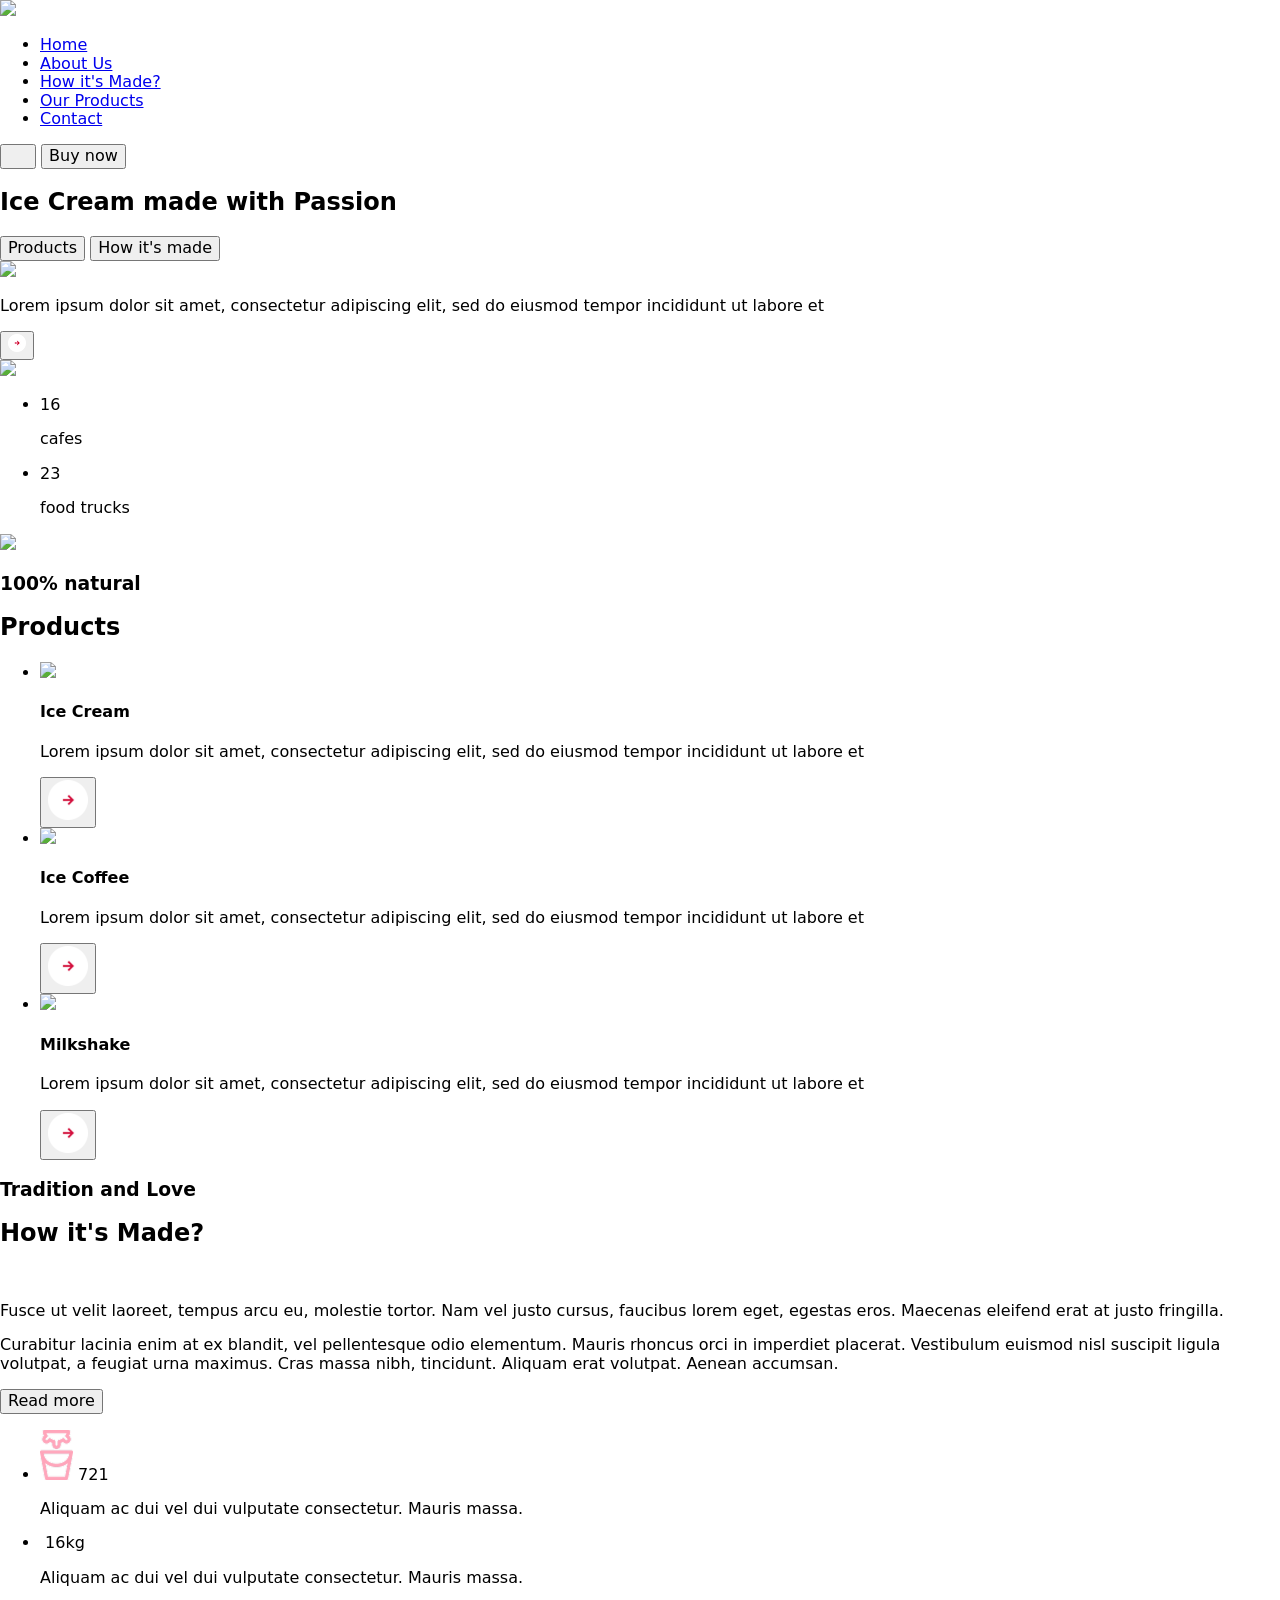
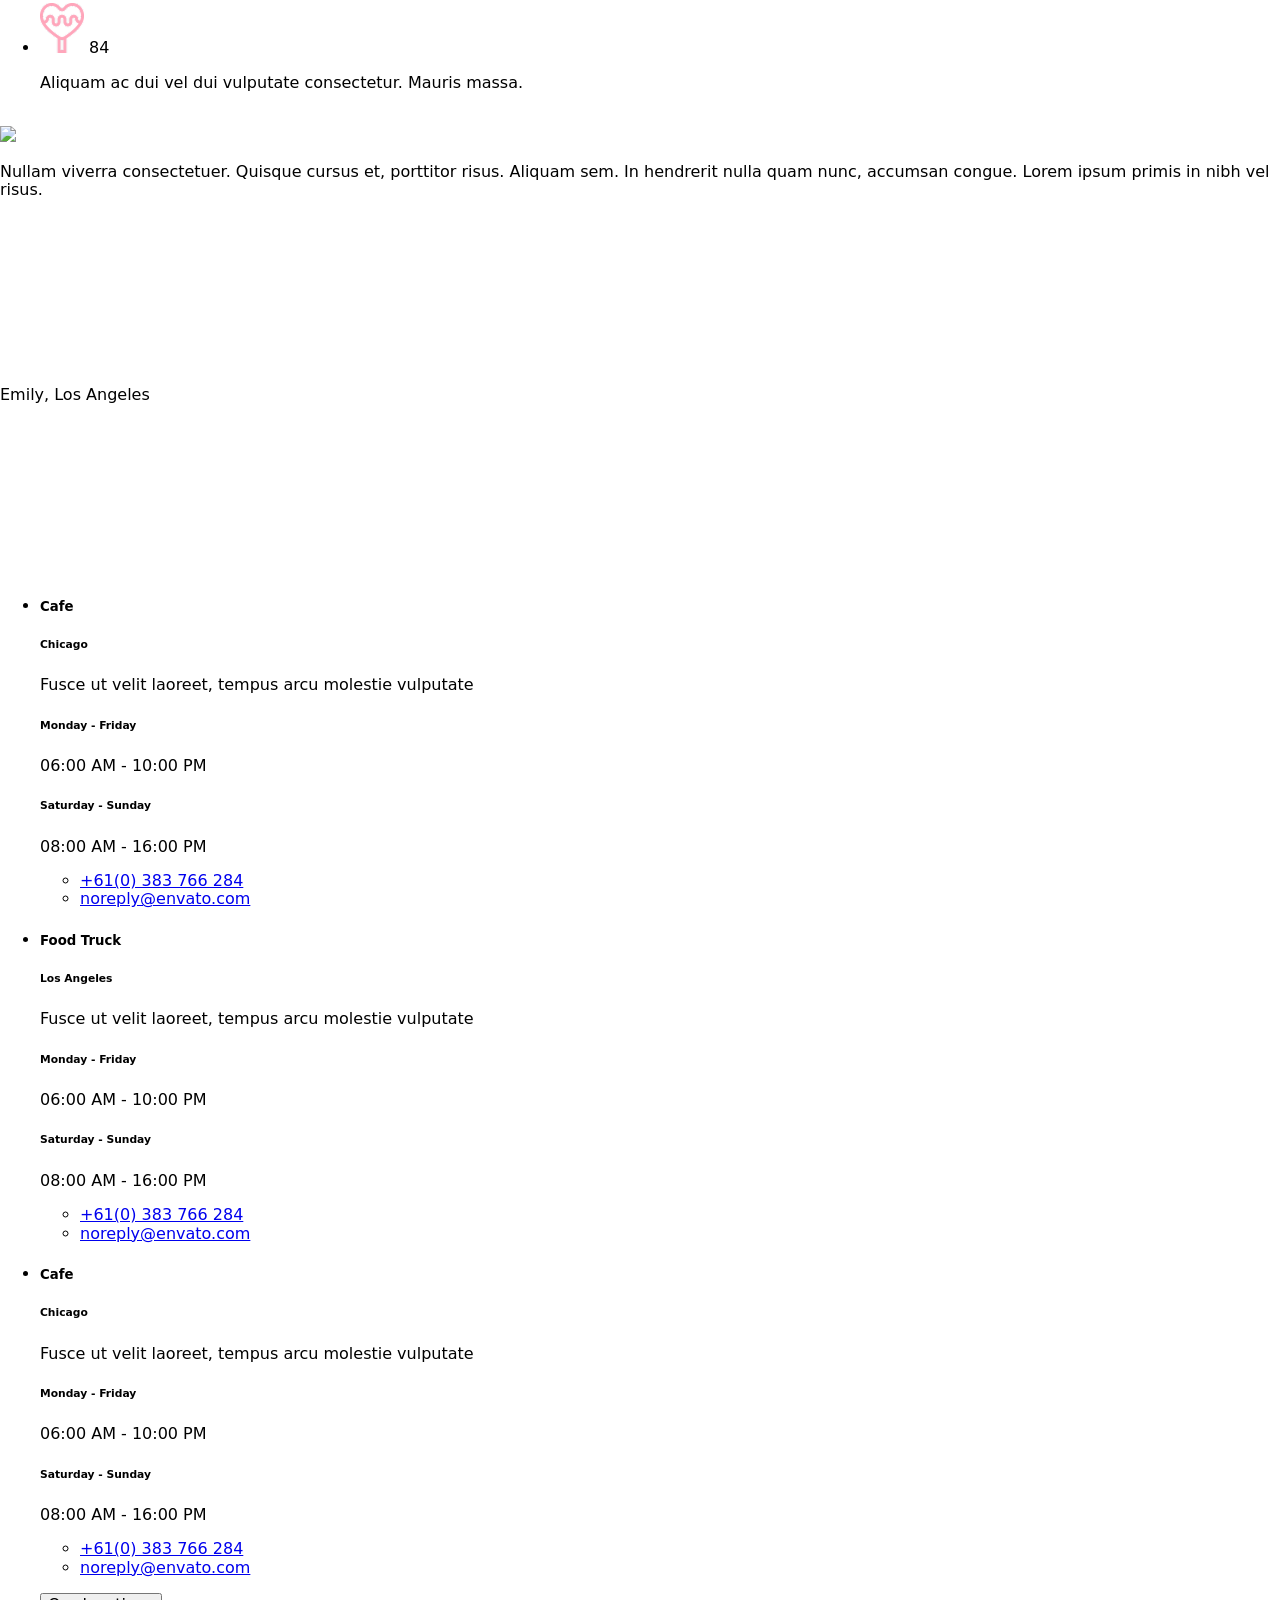
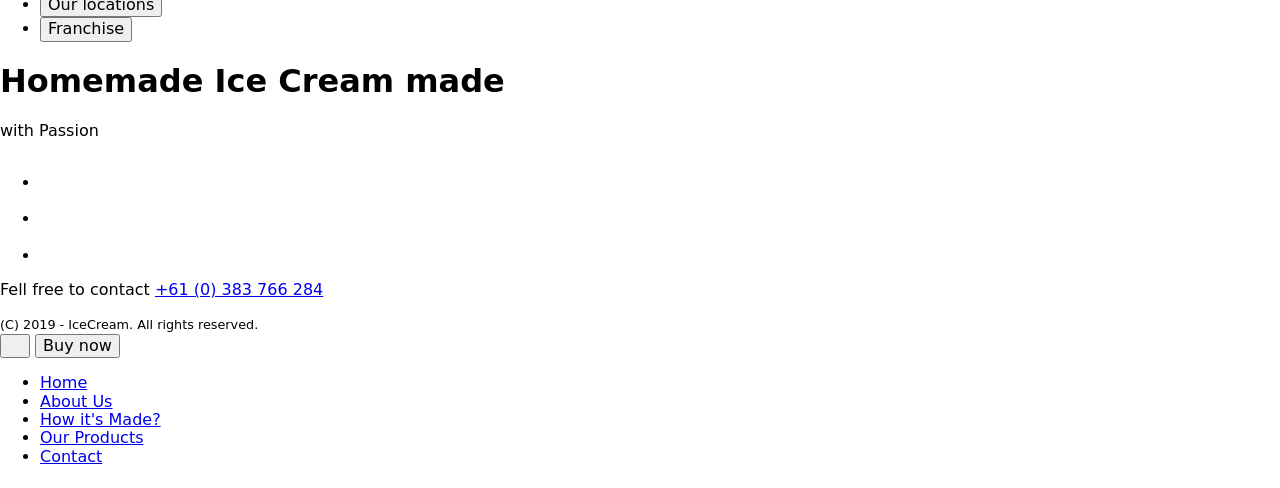
==== commit ff3d6ea6: "Updates" ====
--- a/index.html
+++ b/index.html
@@ -2,7 +2,7 @@
 <html lang="en">
   <head>
     <meta charset="UTF-8" />
-    <link rel="icon" type="image/svg+xml" href="/Vite_vanilla-app-template/favicon.svg" />
+    <link rel="icon" type="image/svg+xml" href="/Ice_Cream/favicon.svg" />
     <meta name="viewport" content="width=device-width, initial-scale=1.0" />
     <title>Vanilla App Template</title>
     <link rel="preconnect" href="https://fonts.googleapis.com" />
@@ -19,16 +19,17 @@
       referrerpolicy="no-referrer"
     />
     
-    <script type="module" crossorigin src="/Vite_vanilla-app-template/assets/index-c3494bc2.js"></script>
-    <link rel="stylesheet" href="/Vite_vanilla-app-template/assets/index-a612b15b.css">
+    <script type="module" crossorigin src="/Ice_Cream/assets/index-7fc5f396.js"></script>
+    <link rel="stylesheet" href="/Ice_Cream/assets/index-14d8eedd.css">
   </head>
   <body>
     <!-- Loads the specified .html file -->
     <!--  -->
-        <header class="header">
+      <div class ="header_background">
+    <header class="header">
       <div class="container header_position">
         <a href="#" class="logo">
-          <img src="/Vite_vanilla-app-template/assets/logo_ice-528dc882.svg" />
+          <img src="/Ice_Cream/assets/logo_ice-528dc882.svg" />
         </a>
         <nav class="navigation">
           <ul class="navigation_list">
@@ -49,9 +50,12 @@
             </li>
           </ul>
         </nav>
-        <button type="button" class ="burger_menu">
+        <button type="button" class ="burger_menu js-open-menu"
+                      aria-expanded="false"
+          aria-controls="mobile_tablet_menu.js">
           <svg width ="20" height ="12">
-            <use href ="/Vite_vanilla-app-template/assets/symbol-defs-144be49f.svg#icon-Burger"></use>
+            <use href ="/Ice_Cream/assets/symbol-defs-144be49f.svg#icon-Burger" aria-expanded="false"
+          aria-controls="modal_menu.js"></use>
           </svg>
         </button>
         <button type="button" class ="header_button">Buy now</button>
@@ -72,14 +76,14 @@
     <div class="hero_bioeco">
       <picture class="hero_bioeco_image">
         <source
-          srcset="/Vite_vanilla-app-template/assets/milkdesktop@2x-74ea604a.png 2x, /Vite_vanilla-app-template/assets/milkdesktop@1x-b5089394.png 1x"
-          media="(min-width: 1280px)"
-        />
-        <source
-          srcset="/Vite_vanilla-app-template/assets/milktablet@2x-42187162.png 2x, /Vite_vanilla-app-template/assets/milktablet@1x-016ef24f.png 1x"
-          media="(min-width: 772px)"
-        />
-        <img src="/Vite_vanilla-app-template/assets/milkdesktop@1x-b5089394.png" />
+          srcset="/Ice_Cream/assets/milkdesktop@2x-74ea604a.png 2x, /Ice_Cream/assets/milkdesktop@1x-b5089394.png 1x"
+          media="(min-width: 1280px)"
+        />
+        <source
+          srcset="/Ice_Cream/assets/milktablet@2x-42187162.png 2x, /Ice_Cream/assets/milktablet@1x-016ef24f.png 1x"
+          media="(min-width: 768px)"
+        />
+        <img src="/Ice_Cream/assets/milkdesktop@1x-b5089394.png" />
       </picture>
       <div class ="hero_bioeco_container">
         <p class="hero_bioeco_text">
@@ -87,25 +91,25 @@
         tempor incididunt ut labore et
       </p>
       <button class="hero_bioeco_button">
-        <img src ="../arrowbuttontablet@1x.png" alt =""/>
+        <img src ="[data-uri]" alt =""/>
       </button>
       </div>
     </div>
     <div class="hero_icecream">
       <picture class="hero_icecream_image">
         <source
-          srcset="/Vite_vanilla-app-template/assets/icecreamdesktop@2x-1bf06f19.png 2x, /Vite_vanilla-app-template/assets/icecreamdesktop@1x-52d1545a.png 1x"
-          media="(min-width: 1280px)"
-        />
-        <source
-          srcset="/Vite_vanilla-app-template/assets/icecreamtablet@2x-094c2c92.png 2x, /Vite_vanilla-app-template/assets/icecreamtablet@1x-6a5c0a03.png 1x"
-          media="(min-width: 772px)"
-        />
-        <source
-          srcset="/Vite_vanilla-app-template/assets/icecreammobile@2x-6172f8ff.png 2x, /Vite_vanilla-app-template/assets/icecreammobile@1x-fd53e180.png 1x"
-          media="(min-width: 320px)"
-        />
-        <img src="/Vite_vanilla-app-template/assets/icecreamdesktop@1x-52d1545a.png" />
+          srcset="/Ice_Cream/assets/icecreamdesktop@2x-1bf06f19.png 2x, /Ice_Cream/assets/icecreamdesktop@1x-52d1545a.png 1x"
+          media="(min-width: 1280px)"
+        />
+        <source
+          srcset="/Ice_Cream/assets/icecreamtablet@2x-094c2c92.png 2x, /Ice_Cream/assets/icecreamtablet@1x-6a5c0a03.png 1x"
+          media="(min-width: 768px)"
+        />
+        <source
+          srcset="/Ice_Cream/assets/icecreammobile@2x-6172f8ff.png 2x, /Ice_Cream/assets/icecreammobile@1x-fd53e180.png 1x"
+          media="(min-width: 320px)"
+        />
+        <img src="/Ice_Cream/assets/icecreamdesktop@1x-52d1545a.png" />
       </picture>
     </div>
     <div class="hero_number">
@@ -121,23 +125,21 @@
       </ul>
       <picture class="hero_number_taste_image">
         <source
-          srcset="/Vite_vanilla-app-template/assets/tastedesktop@2x-9b12046a.png 2x, /Vite_vanilla-app-template/assets/tastedesktop@1x-50a592c0.png 1x"
-          media="(min-width: 1280px)"
-        />
-        <source
-          srcset="
-            ./images/bioecotablet@2x.png 2x,
-            ./images/bioecotablet@1x.png 1x
-          "
-          media="(min-width: 772px)"
-        />
-        <img src="/Vite_vanilla-app-template/assets/tastedesktop@1x-50a592c0.png" />
+          srcset="/Ice_Cream/assets/tastedesktop@2x-9b12046a.png 2x, /Ice_Cream/assets/tastedesktop@1x-50a592c0.png 1x"
+          media="(min-width: 1280px)"
+        />
+        <source
+          srcset="/Ice_Cream/assets/tastetablet@2x-49b571ef.png 2x, /Ice_Cream/assets/tastetablet@1x-774c3578.png 1x"
+          media="(min-width: 768px)"
+        />
+        <img src="/Ice_Cream/assets/tastedesktop@1x-50a592c0.png" />
       </picture>
     </div>
   </div>
 </section>
 
     </header>
+    </div>    
 
     <section class="products">
   <div class="container">
@@ -147,18 +149,18 @@
       <li class="products_list_item">
         <picture class="product_list_item_image">
         <source
-          srcset="/Vite_vanilla-app-template/assets/icecreamproductdesktop@2x-3eaafa9e.png 2x, /Vite_vanilla-app-template/assets/icecreamproductdesktop@1x-acb1cacd.png 1x"
-          media="(min-width: 1280px)"
-        />
-        <source
-          srcset="/Vite_vanilla-app-template/assets/icecreamproducttablet@2x-8913bc96.png 2x, /Vite_vanilla-app-template/assets/icecreamproducttablet@1x-e71e016a.png 1x"
-          media="(min-width: 772px)"
-        />
-        <source
-          srcset="/Vite_vanilla-app-template/assets/icecreamproductmobile@2x-25938127.png 2x, /Vite_vanilla-app-template/assets/icecreamproductmobile@1x-db527c58.png 1x"
-          media="(min-width: 320px)"
-        />
-        <img src="/Vite_vanilla-app-template/assets/icecreamproductdesktop@1x-acb1cacd.png" />
+          srcset="/Ice_Cream/assets/icecreamproductdesktop@2x-3eaafa9e.png 2x, /Ice_Cream/assets/icecreamproductdesktop@1x-acb1cacd.png 1x"
+          media="(min-width: 1280px)"
+        />
+        <source
+          srcset="/Ice_Cream/assets/icecreamproducttablet@2x-8913bc96.png 2x, /Ice_Cream/assets/icecreamproducttablet@1x-e71e016a.png 1x"
+          media="(min-width: 768px)"
+        />
+        <source
+          srcset="/Ice_Cream/assets/icecreamproductmobile@2x-25938127.png 2x, /Ice_Cream/assets/icecreamproductmobile@1x-db527c58.png 1x"
+          media="(min-width: 320px)"
+        />
+        <img src="/Ice_Cream/assets/icecreamproductdesktop@1x-acb1cacd.png" />
       </picture>
       <div class ="products_list_item_container">
         <h4 class="products_list_item_title">Ice Cream</h4>
@@ -173,11 +175,8 @@
           media="(min-width: 1280px)"
         />
         <source
-          srcset="
-            ./images/arrowbuttontablet@2x.png 2x,
-            ./images/arrowbuttontablet@1x.png 1x
-          "
-          media="(min-width: 772px)"
+          srcset="[data-uri] 2x, [data-uri] 1x"
+          media="(min-width: 768px)"
         />
         <source
           srcset="[data-uri] 2x, [data-uri] 1x"
@@ -191,18 +190,18 @@
       <li class="products_list_item">
         <picture class="product_list_item_image">
         <source
-          srcset="/Vite_vanilla-app-template/assets/icecoffeeproductdesktop@2x-070dc1cf.png 2x, /Vite_vanilla-app-template/assets/icecoffeeproductdesktop@1x-00618f08.png 1x"
-          media="(min-width: 1280px)"
-        />
-        <source
-          srcset="/Vite_vanilla-app-template/assets/icecoffeeproducttablet@2x-2bc91a10.png 2x, /Vite_vanilla-app-template/assets/icecoffeeproducttablet@1x-c4ea813d.png 1x"
-          media="(min-width: 772px)"
-        />
-        <source
-          srcset="/Vite_vanilla-app-template/assets/icecoffeeproductmobile@2x-834be9bb.png 2x, /Vite_vanilla-app-template/assets/icecoffeeproductmobile@1x-9b127dfb.png 1x"
-          media="(min-width: 320px)"
-        />
-        <img src="/Vite_vanilla-app-template/assets/icecoffeeproductdesktop@1x-00618f08.png" />
+          srcset="/Ice_Cream/assets/icecoffeeproductdesktop@2x-070dc1cf.png 2x, /Ice_Cream/assets/icecoffeeproductdesktop@1x-00618f08.png 1x"
+          media="(min-width: 1280px)"
+        />
+        <source
+          srcset="/Ice_Cream/assets/icecoffeeproducttablet@2x-2bc91a10.png 2x, /Ice_Cream/assets/icecoffeeproducttablet@1x-c4ea813d.png 1x"
+          media="(min-width: 768px)"
+        />
+        <source
+          srcset="/Ice_Cream/assets/icecoffeeproductmobile@2x-834be9bb.png 2x, /Ice_Cream/assets/icecoffeeproductmobile@1x-9b127dfb.png 1x"
+          media="(min-width: 320px)"
+        />
+        <img src="/Ice_Cream/assets/icecoffeeproductdesktop@1x-00618f08.png" />
       </picture>
       <div class ="products_list_item_container">
         <h4 class="products_list_item_title">Ice Coffee</h4>
@@ -217,11 +216,8 @@
           media="(min-width: 1280px)"
         />
         <source
-          srcset="
-            ./images/arrowbuttontablet@2x.png 2x,
-            ./images/arrowbuttontablet@1x.png 1x
-          "
-          media="(min-width: 772px)"
+          srcset="[data-uri] 2x, [data-uri] 1x"
+          media="(min-width: 768px)"
         />
         <source
           srcset="[data-uri] 2x, [data-uri] 1x"
@@ -235,18 +231,18 @@
       <li class="products_list_item">
         <picture class="product_list_item_image">
         <source
-          srcset="/Vite_vanilla-app-template/assets/milkshakeproductdesktop@2x-5a74be6a.png 2x, /Vite_vanilla-app-template/assets/milkshakeproductdesktop@1x-91799c31.png 1x"
-          media="(min-width: 1280px)"
-        />
-        <source
-          srcset="/Vite_vanilla-app-template/assets/milkshakeproducttablet@2x-cb22f9c7.png 2x, /Vite_vanilla-app-template/assets/milkshakeproducttablet@1x-e3f477b8.png 1x"
-          media="(min-width: 772px)"
-        />
-        <source
-          srcset="/Vite_vanilla-app-template/assets/milkshakeproductmobile@2x-7eaef9c6.png 2x, /Vite_vanilla-app-template/assets/milkshakeproductmobile@1x-8e7462d0.png 1x"
-          media="(min-width: 320px)"
-        />
-        <img src="/Vite_vanilla-app-template/assets/milkshakeproductdesktop@1x-91799c31.png" />
+          srcset="/Ice_Cream/assets/milkshakeproductdesktop@2x-5a74be6a.png 2x, /Ice_Cream/assets/milkshakeproductdesktop@1x-91799c31.png 1x"
+          media="(min-width: 1280px)"
+        />
+        <source
+          srcset="/Ice_Cream/assets/milkshakeproducttablet@2x-cb22f9c7.png 2x, /Ice_Cream/assets/milkshakeproducttablet@1x-e3f477b8.png 1x"
+          media="(min-width: 768px)"
+        />
+        <source
+          srcset="/Ice_Cream/assets/milkshakeproductmobile@2x-7eaef9c6.png 2x, /Ice_Cream/assets/milkshakeproductmobile@1x-8e7462d0.png 1x"
+          media="(min-width: 320px)"
+        />
+        <img src="/Ice_Cream/assets/milkshakeproductdesktop@1x-91799c31.png" />
       </picture>
       <div class ="products_list_item_container">
         <h4 class="products_list_item_title">Milkshake</h4>
@@ -261,11 +257,8 @@
           media="(min-width: 1280px)"
         />
         <source
-          srcset="
-            ./images/arrowbuttontablet@2x.png 2x,
-            ./images/arrowbuttontablet@1x.png 1x
-          "
-          media="(min-width: 772px)"
+          srcset="[data-uri] 2x, [data-uri] 1x"
+          media="(min-width: 768px)"
         />
         <source
           srcset="[data-uri] 2x, [data-uri] 1x"
@@ -285,21 +278,23 @@
     <h3 class="tradition_title">Tradition and Love</h3>
     <h2 class="tradition_big_title">How it's Made?</h2>
     <div class="tradition_card">
+      <div class ="tradition_card_container">
       <picture class="tradition_card_image">
         <source
-          srcset="/Vite_vanilla-app-template/assets/milkbiodesktop@2x-27d6422f.png 2x, /Vite_vanilla-app-template/assets/milkbiodesktop@1x-5e39d986.png 1x"
-          media="(min-width: 1280px)"
-        />
-        <source
-          srcset="/Vite_vanilla-app-template/assets/milkbiotablet@2x-db310b71.png 2x, /Vite_vanilla-app-template/assets/milkbiotablet@1x-2f2d7024.png 1x"
-          media="(min-width: 772px)"
-        />
-        <source
-          srcset="/Vite_vanilla-app-template/assets/milkbiomobile@2x-00b6f3e4.png 2x, /Vite_vanilla-app-template/assets/milkbiomobile@1x-5ae45a2d.png 1x"
-          media="(min-width: 320px)"
-        />
-        <img src="/Vite_vanilla-app-template/assets/milkbiomobile@1x-5ae45a2d.png" />
-      </picture>
+          srcset="/Ice_Cream/assets/milkbiodesktop@2x-27d6422f.png 2x, /Ice_Cream/assets/milkbiodesktop@1x-5e39d986.png 1x"
+          media="(min-width: 1280px)"
+        />
+        <source
+          srcset="/Ice_Cream/assets/milkbiotablet@2x-db310b71.png 2x, /Ice_Cream/assets/milkbiotablet@1x-2f2d7024.png 1x"
+          media="(min-width: 768px)"
+        />
+        <source
+          srcset="/Ice_Cream/assets/milkbiomobile@2x-00b6f3e4.png 2x, /Ice_Cream/assets/milkbiomobile@1x-5ae45a2d.png 1x"
+          media="(min-width: 320px)"
+        />
+        <img src="/Ice_Cream/assets/milkbiomobile@1x-5ae45a2d.png" />
+      </picture>
+      <div class ="tradition_card_area_container">
       <p class="tradition_card_text">
         Fusce ut velit laoreet, tempus arcu eu, molestie tortor. Nam vel justo
         cursus, faucibus lorem eget, egestas eros. Maecenas eleifend erat at
@@ -312,22 +307,21 @@
         tincidunt. Aliquam erat volutpat. Aenean accumsan.
       </p>
       <button type="button" class="tradition_card_button">Read more</button>
+      </div>
+      </div>
       <ul class="tradition_list">
         <li class="tradition_list_item">
           <picture class ="tradition_list_item_image">
             <source
-          srcset="
-            ./images/cupdesktop@2x.png 2x,
-            ./images/cupdesktop@1x.png 1x
-          "
-          media="(min-width: 1280px)"
-        />
-        <source
-          srcset="/Vite_vanilla-app-template/assets/cupmobile@2x-ea925cdd.png 2x, [data-uri] 1x"
-          media="(min-width: 772px)"
-        />
-        <source
-          srcset="/Vite_vanilla-app-template/assets/cupmobile@2x-ea925cdd.png 2x, [data-uri] 1x"
+          srcset="/Ice_Cream/assets/cupdesktop@2x-7baa1251.png 2x, [data-uri] 1x"
+          media="(min-width: 1280px)"
+        />
+        <source
+          srcset="/Ice_Cream/assets/cupmobile@2x-ea925cdd.png 2x, [data-uri] 1x"
+          media="(min-width: 768px)"
+        />
+        <source
+          srcset="/Ice_Cream/assets/cupmobile@2x-ea925cdd.png 2x, [data-uri] 1x"
           media="(min-width: 320px)"
         />
         <img src="[data-uri]" />
@@ -340,21 +334,18 @@
         <li class="tradition_list_item">
           <picture class ="tradition_list_item_image">
             <source
-          srcset="
-            ./images/bucketdesktop@2x.png 2x,
-            ./images/bucketdesktop@1x.png 1x
-          "
-          media="(min-width: 1280px)"
-        />
-        <source
-          srcset="/Vite_vanilla-app-template/assets/bucketmobile@2x-7e77a767.png 2x, /Vite_vanilla-app-template/assets/bucketmobile@1x-574352ea.png 1x"
-          media="(min-width: 772px)"
-        />
-        <source
-          srcset="/Vite_vanilla-app-template/assets/bucketmobile@2x-7e77a767.png 2x, /Vite_vanilla-app-template/assets/bucketmobile@1x-574352ea.png 1x"
-          media="(min-width: 320px)"
-        />
-        <img src="/Vite_vanilla-app-template/assets/bucketmobile@1x-574352ea.png" />
+          srcset="/Ice_Cream/assets/bucketdesktop@2x-95b44a33.png 2x, /Ice_Cream/assets/bucketdesktop@1x-87be75fa.png 1x"
+          media="(min-width: 1280px)"
+        />
+        <source
+          srcset="/Ice_Cream/assets/bucketmobile@2x-7e77a767.png 2x, /Ice_Cream/assets/bucketmobile@1x-574352ea.png 1x"
+          media="(min-width: 768px)"
+        />
+        <source
+          srcset="/Ice_Cream/assets/bucketmobile@2x-7e77a767.png 2x, /Ice_Cream/assets/bucketmobile@1x-574352ea.png 1x"
+          media="(min-width: 320px)"
+        />
+        <img src="/Ice_Cream/assets/bucketmobile@1x-574352ea.png" />
           </picture>
           <span class="tradition_list_item_number">16kg</span>
           <p class="tradition_list_item_text">
@@ -364,18 +355,15 @@
         <li class="tradition_list_item">
           <picture class ="tradition_list_item_image">
             <source
-          srcset="
-            ./images/candydesktop@2x.png 2x,
-            ./images/candydesktop@1x.png 1x
-          "
-          media="(min-width: 1280px)"
-        />
-        <source
-          srcset="/Vite_vanilla-app-template/assets/candymobile@2x-9b5dbe11.png 2x, [data-uri] 1x"
-          media="(min-width: 772px)"
-        />
-        <source
-          srcset="/Vite_vanilla-app-template/assets/candymobile@2x-9b5dbe11.png 2x, [data-uri] 1x"
+          srcset="/Ice_Cream/assets/candydesktop@2x-d7459142.png 2x, [data-uri] 1x"
+          media="(min-width: 1280px)"
+        />
+        <source
+          srcset="/Ice_Cream/assets/candymobile@2x-9b5dbe11.png 2x, [data-uri] 1x"
+          media="(min-width: 768px)"
+        />
+        <source
+          srcset="/Ice_Cream/assets/candymobile@2x-9b5dbe11.png 2x, [data-uri] 1x"
           media="(min-width: 320px)"
         />
         <img src="[data-uri]" />
@@ -387,13 +375,13 @@
         </li>
       </ul>
       <picture class="tradition_image">
-        <source srcset ="/Vite_vanilla-app-template/assets/icepicturesdesktop@2x-0e7a0604.png 2x, /Vite_vanilla-app-template/assets/icepicturesdesktop@1x-a506fba7.png 1x" 
+        <source srcset ="/Ice_Cream/assets/icepicturesdesktop@2x-0e7a0604.png 2x, /Ice_Cream/assets/icepicturesdesktop@1x-a506fba7.png 1x" 
         media ="(min-width: 1280px)"/>
-        <source srcset ="/Vite_vanilla-app-template/assets/icepicturestablet@2x-6e0eeeec.png 2x, /Vite_vanilla-app-template/assets/icepicturestablet@1x-57b3e283.png 1x" 
+        <source srcset ="/Ice_Cream/assets/icepicturestablet@2x-6e0eeeec.png 2x, /Ice_Cream/assets/icepicturestablet@1x-57b3e283.png 1x" 
         media ="(min-width: 768px)"/>
-        <source srcset ="/Vite_vanilla-app-template/assets/icepicturesmobile@2x-ff680a25.png 2x, /Vite_vanilla-app-template/assets/icepicturesmobile@1x-251577d4.png 1x" 
+        <source srcset ="/Ice_Cream/assets/icepicturesmobile@2x-ff680a25.png 2x, /Ice_Cream/assets/icepicturesmobile@1x-251577d4.png 1x" 
         media ="(min-width: 320px)"/>
-        <img src ="/Vite_vanilla-app-template/assets/icepicturesmobile@1x-251577d4.png" />
+        <img src ="/Ice_Cream/assets/icepicturesmobile@1x-251577d4.png" />
       </picture>
     </div>
   </div>
@@ -404,18 +392,18 @@
     <div class ="comment_card">
       <picture class="comment_card_image">
         <source
-          srcset="/Vite_vanilla-app-template/assets/personmobile@2x-396d65d7.png 2x, /Vite_vanilla-app-template/assets/personmobile@1x-6e3be827.png 1x"
-          media="(min-width: 1280px)"
-        />
-        <source
-          srcset="/Vite_vanilla-app-template/assets/personmobile@2x-396d65d7.png 2x, /Vite_vanilla-app-template/assets/personmobile@1x-6e3be827.png 1x"
-          media="(min-width: 772px)"
-        />
-        <source
-          srcset="/Vite_vanilla-app-template/assets/personmobile@2x-396d65d7.png 2x, /Vite_vanilla-app-template/assets/personmobile@1x-6e3be827.png 1x"
-          media="(min-width: 320px)"
-        />
-        <img src="/Vite_vanilla-app-template/assets/personmobile@1x-6e3be827.png" />
+          srcset="/Ice_Cream/assets/personmobile@2x-396d65d7.png 2x, /Ice_Cream/assets/personmobile@1x-6e3be827.png 1x"
+          media="(min-width: 1280px)"
+        />
+        <source
+          srcset="/Ice_Cream/assets/personmobile@2x-396d65d7.png 2x, /Ice_Cream/assets/personmobile@1x-6e3be827.png 1x"
+          media="(min-width: 768px)"
+        />
+        <source
+          srcset="/Ice_Cream/assets/personmobile@2x-396d65d7.png 2x, /Ice_Cream/assets/personmobile@1x-6e3be827.png 1x"
+          media="(min-width: 320px)"
+        />
+        <img src="/Ice_Cream/assets/personmobile@1x-6e3be827.png" />
       </picture>
       <div class ="comment_card_container">
       <p class="comment_card_text">
@@ -425,11 +413,11 @@
       </p>
       </div>
       <svg class="comment_icon_dots">
-        <use href ="/Vite_vanilla-app-template/assets/symbol-defs-144be49f.svg#icon-group-8"></use>
+        <use href ="/Ice_Cream/assets/symbol-defs-144be49f.svg#icon-group-8"></use>
       </svg>
       <p class="comment_card_point">Emily, Los Angeles</p>
       <svg class="comment_icon_home">
-        <use href ="/Vite_vanilla-app-template/assets/symbol-defs-144be49f.svg#icon-hr-dots"></use>
+        <use href ="/Ice_Cream/assets/symbol-defs-144be49f.svg#icon-hr-dots"></use>
       </svg>
     </div>
   </div>
@@ -493,35 +481,79 @@
     <button type ="button" class ="comment_button_list_item_button">Franchise</button>
     </li>
     </ul>
+    <div class ="footer_container">
+      <div class ="footer_title_container">
         <h1 class="footer_title">Homemade Ice Cream made</h1>
         <span class ="footer_title_red">with Passion</span>
+        </div>
+        <div class ="footer_link_container">
         <ul class ="footer_list">
             <li class ="footer_list_item">
                 <a href ="#" class ="footer_list_item_link">
                     <svg class ="footer_list_item_link_icon" width ="32" height = "32" viewBox ="0 0 19 32">
-                        <use href ="/Vite_vanilla-app-template/assets/symbol-defs-144be49f.svg#icon-vector"></use>
+                        <use href ="/Ice_Cream/assets/symbol-defs-144be49f.svg#icon-vector"></use>
                     </svg>
                 </a>
             </li>
             <li class ="footer_list_item">
                 <a href ="#" class ="footer_list_item_link">
                     <svg class ="footer_list_item_link_icon" width ="32" height = "32" viewBox ="0 0 19 32">
-                        <use href ="/Vite_vanilla-app-template/assets/symbol-defs-144be49f.svg#icon-telegram"></use>
+                        <use href ="/Ice_Cream/assets/symbol-defs-144be49f.svg#icon-telegram"></use>
                     </svg>
                 </a>
             </li>
             <li class ="footer_list_item">
                 <a href ="#" class ="footer_list_item_link">
                     <svg class ="footer_list_item_link_icon" width ="32" height = "32" viewBox ="0 0 19 32">
-                        <use href ="/Vite_vanilla-app-template/assets/symbol-defs-144be49f.svg#icon-vector-1"></use>
+                        <use href ="/Ice_Cream/assets/symbol-defs-144be49f.svg#icon-vector-1"></use>
                     </svg>
                 </a>
             </li>
         </ul>
         <p class ="footer_contact">Fell free to contact <a href ="tel: +610383766284" class ="footer_contact_link">+61 (0) 383 766 284</a></p>
+        </div>
+        </div>
+    </div>
     <small class ="footer_copyright">(C) 2019 - IceCream. All rights reserved. </small>
-    </div>
 </footer>
+    <div class ="menu js-menu-container" id ="mobile-menu">
+    <button class ="menu_close_button js-close-menu">
+        <svg width ="14" height ="14" viewBox ="0 0 200 200">
+            <use href ="/Ice_Cream/assets/symbol-defs-b391ea79.svg#icon-close"></use>
+        </svg>
+    </button>
+    <button type="button" class ="menu_button">Buy now</button>
+    <nav class="menu_navigation">
+          <ul class="menu_navigation_list">
+            <li class="menu_navigation_item">
+              <a href="#" class="navigation_link">Home</a>
+            </li>
+            <li class="menu_navigation_item">
+              <a href="#" class="navigation_link">About Us</a>
+            </li>
+            <li class="menu_navigation_item">
+              <a href="#" class="navigation_link">How it's Made?</a>
+            </li>
+            <li class="menu_navigation_item">
+              <a href="#" class="navigation_link">Our Products</a>
+            </li>
+            <li class="menu_navigation_item">
+              <a href="#" class="navigation_link">Contact</a>
+            </li>
+          </ul>
+        </nav>
+</div>
+    <script
+      src="https://cdnjs.cloudflare.com/ajax/libs/body-scroll-lock/3.1.5/bodyScrollLock.min.js"
+      integrity="sha512-HowizSDbQl7UPEAsPnvJHlQsnBmU2YMrv7KkTBulTLEGz9chfBoWYyZJL+MUO6p/yBuuMO/8jI7O29YRZ2uBlA=="
+      crossorigin="anonymous"
+    ></script>
     
+    <script src="script/mobile_tablet_menu.js"></script>
+        <script src="https://unpkg.com/aos@2.3.1/dist/aos.js"></script>
+    <script>
+      AOS.init();
+    </script>
   </body>
 </html>
+
